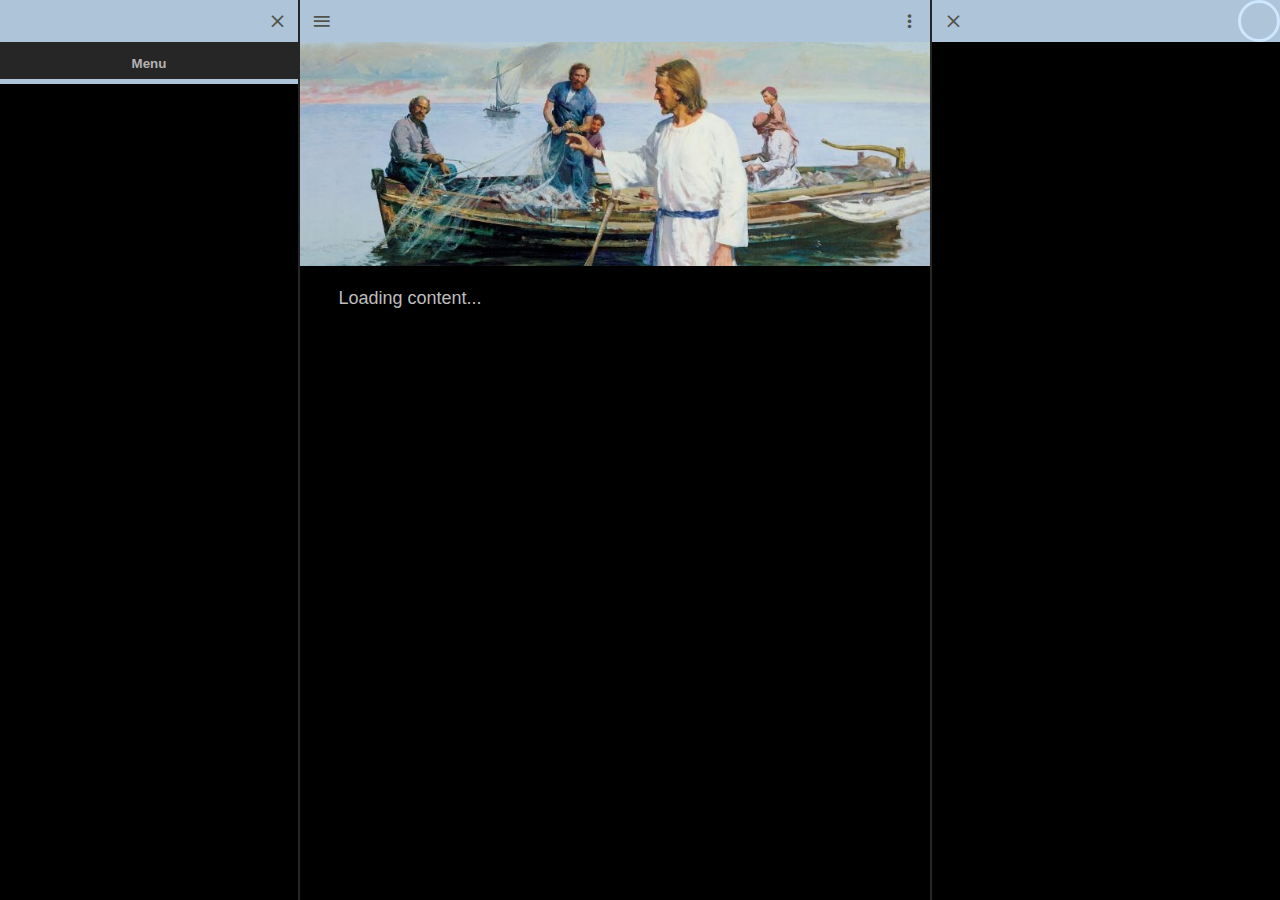
==== index.html @ 7020599f "initial" ====
<!DOCTYPE html>
<html id="asHtml" lang="en">

<head>
    <meta charset="UTF-8">
    <meta name="viewport" content="width=device-width, initial-scale=1.0">
    <meta name="description" content="Auto Suggest">
    <link rel="manifest" href="manifest.json">
    <link rel="apple-touch-icon" href="images/icons/icon-120x120.png">
    <link rel="apple-touch-icon" href="images/icons/icon-180x180.png">
    <link rel="apple-touch-icon" href="images/icons/icon-512x512.png">
    <link rel="shortcut icon" type="image/png" href="favicon.ico" />
    <meta name="apple-mobile-web-app-status-bar" content="#000000">
    <meta name="theme-color" content="#000000">

    <link rel="preload" href="styles/style.css" as="style" onload="this.onload=null;this.rel='stylesheet'">
    <link rel="preload" href="styles/icon.css" as="style" onload="this.onload=null;this.rel='stylesheet'">
    <noscript>
        <link rel="stylesheet" href="styles/style.css">
        <link rel="stylesheet" href="styles/icon.css">
    </noscript>
    <script src="scripts/appData.js" defer></script>
    <script src="scripts/utilities.js" defer></script>
    <script src="scripts/listener.js" defer></script>
    <script src="scripts/database.js" defer></script>
    <script src="scripts/suggestions.js" defer></script>
    <script src="scripts/ejs.min.js" defer></script>
    <script src="scripts/index.js" defer></script>

    <title id="windowTitle" class="transText">Auto Suggest</title>

</head>

<body id="asBody">

    <div id="asApp" class="colContainer">
        <!--  -->
    </div>

</body>

</html>
---- styles/style.css ----
@font-face {
    font-family: 'robotoSlab';
    src: url('robotoSlab.woff') format('woff');
    font-weight: normal;
    font-style: normal;
    font-display: block;
}

#_GLOBAL_VARIABLES {}

:root {
    /* Material Design Colors */
    /* https://material.io/resources/color/#!/?view.left=0&view.right=0&primary.color=006EB6&secondary.color=213269 */
    /* https://material.io/design/color/the-color-system.html#tools-for-picking-colors */
    /* Primary colors: app bars */
    /* Secondary colors: accents on components such as FABs and selection controls */
    /* Background: behind scrollable content */
    /* Surface: surface of components such as cards, sheets, and menus */
    /* Error: such as text fields with inaccurate input #b00020; */
    /* On-colors: how text, icons, and strokes appear on theme colors */
    /*  */
    /* Default: BYU-PW Gold. See settings.js for more */
    --primary: #AEC4D8;
    --primaryLight: #cde7ff;
    --on-primary: #52534B;
    --secondary: #BCBEC0;
    --secondaryLight: #E6E7E8;
    --on-secondary: #2F302C;
    --hyperlink: #47779A;
    --hyperlinkLight: #65abdd;
    /* Default: Light */
    --surface: #000000;
    --on-surface: #bdbdbd;
    --secondary: #262627;
    --secondaryLight: #464647;
    --on-secondary: #B3B3B3;
    --error: #E42226;
    --on-error: #F7F8F8;
    /* App Settings */
    --transitionDelay: .5s;
    /* --appFont: "Nunito", sans-serif; */
    --appFont: "Open Sans", sans-serif;
    --appFontSize: 14px;
    --appLineHeight: 1.5rem;
    /* --crsFont: "Open Sans", Arial, Helvetica, sans-serif; */
    /* --crsFontHeading: "robotoSlab", serif; */
    /* --crsFont: "Times New Roman", Georgia, serif; */
    /* --crsFontHeading: "Open Sans", Arial, Helvetica, sans-serif; */
    --crsFont: "Open Sans", Arial, Helvetica, sans-serif;
    --crsFontHeading: "Times New Roman", Georgia, serif;
    --crsFontSize: 18px;
    --crsLineHeight: 2rem;
    --smallLineHeight: 1rem;
    /* Height of nav bars and buttons; bigger on mobile. */
    --barHeight: 4rem;
    --buttonHeight: 3rem;
    /* Colors as rgba parameters to allow for highlight opacity calculation */
    --red: 172, 31, 35;
    --orange: 203, 96, 40;
    --yellow: 255, 205, 3;
    --green: 107, 157, 65;
    --blue: 25, 71, 147;
    --purple: 99, 23, 78;
    --highlightOpacity: .25;
    --underlineOpacity: .8;
}

#_GENERAL_STYLES {}

#asHtml {
    margin: 0;
    box-sizing: border-box;
    font-size: var(--appFontSize);
    line-height: var(--appLineHeight);
    scrollbar-color: var(--secondary) var(--secondaryLight);
    scrollbar-width: thin;
    /* scrollbar-face-color: var(--on-secondary);
    scrollbar-base-color: var(--secondary);
    scrollbar-3dlight-color: var(--secondary);
    scrollbar-highlight-color: var(--secondary);
    scrollbar-track-color: var(--secondaryLight);
    scrollbar-arrow-color: var(--secondaryLight);
    scrollbar-shadow-color: var(--secondary);
    scrollbar-dark-shadow-color: var(--secondary); */
}

::-webkit-scrollbar {
    width: 8px;
    height: 10px;
    background-color: var(--secondary);
}

::-webkit-scrollbar-button {
    height: 0px;
    background-color: var(--surface);
}

::-webkit-scrollbar-track {
    background-color: var(--secondaryLight);
}

::-webkit-scrollbar-track-piece {
    background-color: var(--secondaryLight);
}

::-webkit-scrollbar-thumb {
    height: 50px;
    background-color: var(--secondary);
    /* border-radius: 3px; */
}

::-webkit-scrollbar-corner {
    background-color: var(--secondary);
}

::-webkit-resizer {
    background-color: var(--secondary);
}

#asBody {
    background-color: var(--surface);
    font-family: var(--appFont);
    color: var(--on-surface);
    overflow-y: hidden;
    overflow-x: hidden;
    height: 100vh;
    margin: 0;
    box-sizing: border-box;
    text-align: left;
}

#asBody button {
    border: 0;
}

#asBody input[type=text],
#asBody input[type=search],
#asBody input[type=time],
#asBody select {
    height: 70%;
    padding: 4px;
    padding-left: 7px;
    color: var(--on-surface);
    background-color: var(--surface);
    border: 1px solid var(--secondary);
    border-radius: 2px;
    outline-color: var(--primary);
    margin: .5rem;
    min-width: 1rem;
}

#asBody textarea {
    box-sizing: border-box;
    width: 100%;
    min-height: 8rem;
    padding: 4px;
    background-color: var(--surface);
    color: var(--on-surface);
    border: 1px solid var(--secondary);
    outline-color: var(--primary);
    font-family: var(--appFont);
    line-height: var(--appLineHeight);
    resize: none;
}

.txtSearch {
    flex: 1;
    margin: .5rem;
}

#asApp div.bar.secondary,
#asApp .button.secondary,
#asApp div.bar.secondary>.colContainer>.button {
    background-color: var(--secondary);
    color: var(--on-secondary);
}

#asApp .button.secondary:hover,
#asApp .button.secondary:focus,
#asApp div.bar.secondary>.colContainer>.button:hover,
#asApp div.bar.secondary>.colContainer>.button:focus {
    background-color: var(--secondaryLight);
    color: var(--on-secondary);
    outline: 0;
}

#asApp div.bar.surface,
#asApp .surface .button {
    color: var(--on-surface);
    background-color: var(--surface);
}

#asApp .surface .button:hover {
    background-color: var(--secondaryLight);
}

.blank {
    flex: 1;
}

.blankBtn {
    /* flex: 1; */
    display: inline-block;
    min-width: var(--buttonHeight);
    box-sizing: border-box;
}

#asApp div.selectUserTitle {
    padding: 2rem;
    text-align: center;
    font-size: x-large;
    font-weight: bold;
    line-height: 1.25;
}

#asApp .bar #avatar {
    display: inline-block;
    box-sizing: border-box;
    border-radius: 50%;
    border: 3px solid var(--primaryLight);
    padding: 0;
    width: var(--buttonHeight);
    overflow: hidden;
    line-height: calc(var(--buttonHeight) - 4px);
    text-align: center;
    font-weight: bold;
}

#avatar img {
    width: 100%;
    height: 100%;
    object-fit: cover;
}

#avatarLabel {
    text-align: right;
    padding-right: .5rem;
}


/*
See Content Image section

.right,
.right * {
    float: right;
}

.left {
    float: left;
}

.center {
    text-align: center;
} */

.noscroll {
    overflow-y: hidden;
}

#_BASIC_LAYOUT {}

#asApp {
    margin: 0;
    box-sizing: border-box;
    height: 100vh;
    width: 100%;
}


/* ToDo: Change to bottomPanel */

.bottomPanel {
    position: relative;
    flex: 1;
    max-height: 0;
    z-index: 200;
    margin: 0;
    box-sizing: border-box;
    transition: max-height var(--transitionDelay);
}

.bottomPanel.open {
    /* max-height: 9rem; */
    max-height: calc(var(--barHeight) *3);
}

#referencePanel {
    position: relative;
    flex: 1;
    max-height: 0;
    z-index: 200;
    margin: 0;
    box-sizing: border-box;
    transition: all var(--transitionDelay);
    background-color: var(--secondary);
    /* padding: 1rem; */
}

#referencePanel.open {
    /* max-height: 9rem; */
    border-top: 1px solid var(--secondary);
    max-height: 50%;
}

#referencePanel .content {
    padding: 1rem;
}

.leftPanel {
    position: relative;
    flex: 1;
    min-width: 0;
    max-width: 0;
    box-sizing: border-box;
    transition: min-width var(--transitionDelay);
}

.leftPanel.open {
    min-width: 0;
    max-width: 0;
}

.leftDrawer {
    position: absolute;
    left: -300px;
    /* left: -100vw; */
    top: 0;
    width: 300px;
    /* width: 100vw; */
    height: 100%;
    background-color: var(--surface);
    border-right: 2px solid var(--secondary);
    z-index: 900;
    margin: 0;
    box-sizing: border-box;
    transition: left var(--transitionDelay);
}

.leftPanel.open .leftDrawer {
    left: 0;
}

.centerPanel {
    position: relative;
    flex: 1;
    min-width: 300px;
    padding: 0rem 0rem;
    margin: 0;
    box-sizing: border-box;
}

.rightPanel {
    position: relative;
    flex: 1;
    min-width: 0;
    max-width: 0;
    margin: 0;
    box-sizing: border-box;
    transition: min-width var(--transitionDelay);
}

.rightPanel.open {
    max-width: 0px;
}

.rightDrawer {
    position: absolute;
    right: -300px;
    top: 0;
    width: 300px;
    height: 100%;
    background-color: var(--surface);
    border-left: 2px solid var(--secondary);
    z-index: 800;
    margin: 0;
    box-sizing: border-box;
    transition: right var(--transitionDelay);
}

.rightPanel.open .rightDrawer {
    right: 0;
}

.content {
    flex: 1;
    padding: .5rem;
    /* margin: 1rem; */
    max-height: 100%;
    overflow-y: auto;
    scrollbar-width: thin;
    align-items: stretch;
    box-sizing: border-box;
}

.content p {
    padding-bottom: 1rem;
}

.padding {
    padding: .5rem;
}

#tabContentReader {
    position: relative;
}

#asApp div.mainScroll {
    position: relative;
    flex: 1;
    /* padding: .5rem; */
    /* margin: 1rem; */
    max-height: 100%;
    overflow-y: auto;
    scrollbar-width: thin;
    align-items: stretch;
    box-sizing: border-box;
    display: none;
}

#asApp div.current>div.mainScroll {
    display: block;
}

#mainContent {
    font-family: var(--crsFont);
    font-size: var(--crsFontSize);
    color: var(--on-surface);
    max-width: 600px;
    min-height: 1px;
    margin: 0px auto 0px auto;
    padding: 2rem;
    padding-left: 2.25rem;
    box-sizing: border-box;
}

#mainContent .banner {
    margin: -2.5rem -2.5rem 0 -2.75rem
}

#mainContent .banner img {
    max-width: 100%;
    width: 100%;
}

#mainContent .signIn {
    box-sizing: border-box;
    margin-top: 2rem;
    width: 100%;
}

#mainContent .signIn label {
    box-sizing: border-box;
    margin: .5rem;
    font-family: var(--appFont);
    font-size: small;
}

#mainContent .signIn input {
    box-sizing: border-box;
    margin: .5rem;
    height: 2.5rem;
    width: calc(100% - 1.5rem);
    font-size: large;
}

#mainContent .signIn>div>button {
    margin-right: 1rem;
}

#mainContent p,
#mainContent li {
    position: relative;
    line-height: var(--crsLineHeight);
    padding-bottom: 1rem;
}

#mainContent ol>ol {
    list-style-type: lower-alpha;
}


/* Main Content styles. Leave off #mainContent specificity so epub 
* style sheet can override these defaults. Add specificity where this style sheet 
* needs to override epub style. */


/* #mainContent h1 { */

h1,
h2,
h3,
h4,
h5,
h6 {
    font-family: var(--crsFontHeading);
}

h1 {
    position: relative;
    font-size: 2em;
    font-weight: normal;
    line-height: 1.5em;
    padding-bottom: 3.5em;
    /* color: var(--hyperlink); */
}

h2 {
    position: relative;
    font-size: 1.5em;
    font-weight: normal;
    line-height: 1.5em;
}

h3 {
    position: relative;
    font-family: var(--crsFont);
    font-size: 1.3em;
    font-weight: normal;
    font-style: italic;
    line-height: 1.5em;
}

h4 {
    font-family: var(--crsFontHeading);
    font-weight: bold;
}

h5 {
    font-family: var(--crsFont);
    font-weight: bold;
}

h6 {
    font-family: var(--crsFont);
    font-weight: bold;
    font-style: italic;
}

a {
    color: var(--hyperlink);
}

a:hover {
    color: var(--hyperlinkLight);
}

a[href*="//"]:not([href*="byupathway.org/study"]):not([href*="localhost"]):not(.actionBtn) {
    text-decoration: underline double;
}

a.embedPage {
    display: block;
    margin: -1rem;
    padding: 1rem;
    color: var(--on-secondary);
    background-color: var(--secondaryLight);
    border-radius: .25rem;
    border: 1px dashed var(--on-secondary);
}

p.indented {
    margin-left: 2rem;
}

p.rightQuote,
p.leftQuote {
    padding: 1rem;
    margin: 0 1rem 1rem 1rem;
    width: 200px;
    max-width: 40%;
    font-style: italic;
    color: var(--on-secondary);
    background: var(--secondary);
}

p.leftQuote {
    float: left;
    margin-left: 0;
}

p.rightQuote {
    float: right;
    margin-right: 0;
}


/* Action Buttons */

a.actionBtn,
button.actionBtn {
    display: inline-block;
    margin: .5rem;
    border: 1px solid var(--hyperlink);
    border-radius: .5rem;
    padding: 0 1rem;
    height: var(--buttonHeight);
    line-height: var(--buttonHeight);
    font-family: var(--crsFontHeading);
    text-decoration: none;
}

a.actionBtn::before,
button.actionBtn::before {
    padding-right: .5rem;
    margin-left: -.25rem;
}

a.actionBtn:hover,
button.actionBtn:hover {
    color: var(--surface);
    background-color: var(--hyperlink);
}

a.actionBtn.markDone:before {
    content: "\e95c";
    font-family: 'icon';
    font-size: 1.5rem;
    font-weight: bold;
}

a.actionBtn.markDone.done {
    color: var(--on-error);
    background-color: rgb(var(--green));
}

a.actionBtn.markDone.done:before {
    content: "\e91a";
}

.conceptTable button {
    display: inline-block;
    /* margin: .5rem; */
    border: 1px solid var(--hyperlink);
    /* border-radius: .5rem; */
    padding: 0 1rem;
    height: var(--buttonHeight);
    line-height: var(--buttonHeight);
    /* font-family: var(--crsFontHeading); */
    text-decoration: none;
}

.conceptTable button::before {
    padding-right: .5rem;
    margin-left: -.25rem;
}

.conceptTable button:hover {
    color: var(--surface);
    background-color: var(--hyperlink);
}

#mainContent img,
iframe {
    max-width: 100%;
    width: auto;
    height: auto;
    vertical-align: middle;
}

figure {
    border: 1px solid var(--secondary);
}

figcaption {
    font-size: 80%;
    font-style: italic;
}

.left {
    float: left;
    display: block;
    margin: 12px 15px 12px 0;
}

.center {
    display: block;
    margin: 12px auto;
    text-align: center
}

.right {
    float: right;
    display: block;
    margin: 12px 0 12px 15px;
}

.full {
    width: 100%;
}

.half {
    width: 50%;
}

.quarter {
    width: 25%;
}

.sanded {
    border-radius: .5rem;
}

.rounded {
    border-radius: 1rem;
}

.oval {
    border-radius: 50%;
}

table {
    border-collapse: collapse;
}

table,
th,
td {
    border: 1px solid var(--secondary);
}

th,
td {
    padding: 1rem;
}

th p,
td p {
    margin: 0;
}

#asApp .alignRight {
    text-align: right;
}

#asApp .noMargin {
    margin: 0;
}

#asApp .feedbackForm p {
    margin: 0;
    padding: 0;
    font-family: var(--appFont);
    font-size: var(--appFontSize);
    font-weight: bold;
}

#asApp div.form .ratingScale button {}

#mainContent .marked {
    /* see scratch/mark.html */
    border-left: .25rem solid var(--primaryLight);
    padding-left: .5rem;
    margin-left: -.75rem;
}

#mainContent mark {
    color: inherit;
    text-decoration: inherit;
}

#mainContent mark.selected {
    background-color: highlight;
    color: highlighttext;
}

#mainContent button.marginBtn {
    position: absolute;
    inset-inline-end: -2rem;
    transform: translate(0, -.5rem);
    padding: 0;
    border: 0;
    border-radius: 50%;
    width: 2rem;
    height: 2rem;
    line-height: 2rem;
    color: var(--on-surface);
    background-color: transparent;
    box-shadow: none;
    cursor: pointer;
}

#mainContent button.marginBtn:hover {
    background-color: var(--secondaryLight);
}

#mainContent button.marginBtn.leftMargin {
    inset-inline-end: unset;
    inset-inline-start: -2.5rem;
}

#mainContent .highlight-red {
    background-color: rgba(var(--red), var(--highlightOpacity));
}

#mainContent .highlight-orange {
    background-color: rgba(var(--orange), var(--highlightOpacity));
}

#mainContent .highlight-yellow {
    background-color: rgba(var(--yellow), var(--highlightOpacity));
}

#mainContent .highlight-green {
    background-color: rgba(var(--green), var(--highlightOpacity));
}

#mainContent .highlight-blue {
    background-color: rgba(var(--blue), var(--highlightOpacity));
}

#mainContent .highlight-purple {
    background-color: rgba(var(--purple), var(--highlightOpacity));
}

#mainContent .underline-red {
    background-color: transparent;
    box-shadow: rgba(var(--red), var(--underlineOpacity)) 0px 2px 0px;
}

#mainContent .underline-orange {
    background-color: transparent;
    box-shadow: rgba(var(--orange), var(--underlineOpacity)) 0px 2px 0px;
}

#mainContent .underline-yellow {
    background-color: transparent;
    box-shadow: rgba(var(--yellow), var(--underlineOpacity)) 0px 2px 0px;
}

#mainContent .underline-green {
    background-color: transparent;
    box-shadow: rgba(var(--green), var(--underlineOpacity)) 0px 2px 0px;
}

#mainContent .underline-blue {
    background-color: transparent;
    box-shadow: rgba(var(--blue), var(--underlineOpacity)) 0px 2px 0px;
}

#mainContent .underline-purple {
    background-color: transparent;
    box-shadow: rgba(var(--purple), var(--underlineOpacity)) 0px 2px 0px;
}

.shield {
    position: absolute;
    top: 0;
    left: 0;
    width: 100vw;
    height: 100vh;
    background-color: #0d0f1000;
    transition: background-color var(--transitionDelay);
    pointer-events: none;
    visibility: hidden;
}

.leftShield {
    z-index: 899;
}

.rightShield {
    left: -100vw;
    z-index: 799;
}


/* .open>.shield { */

.shield.active {
    background-color: #0d0f1080;
    pointer-events: auto;
    visibility: visible;
}


/* CONTAINERS AND BARS */

.container {
    position: relative;
    flex: 1;
    display: inline-block;
    padding: 0;
    margin: 0;
}

.colContainer {
    display: flex;
    /* position: relative; */
    flex-direction: row;
    align-items: stretch;
    height: 100%;
    width: 100%;
    overflow: hidden;
    margin: 0;
    box-sizing: border-box;
}

.colItem {
    flex: 1;
}

.rowContainer {
    display: flex;
    flex-direction: column;
    align-items: stretch;
    height: 100%;
    width: 100%;
    overflow: hidden;
    margin: 0;
    box-sizing: border-box;
}

.flexRow {
    flex: 1;
}

div.bar {
    position: relative;
    /* display: block; needs to be display:flex or have child colContainer */
    flex-shrink: no;
    background-color: var(--primary);
    overflow: hidden;
    height: var(--barHeight);
    min-height: var(--barHeight);
    line-height: var(--barHeight);
    color: var(--on-primary);
    width: 100%;
    margin: 0;
    box-sizing: border-box;
}

div.clear {
    background-color: initial;
}

#_BUTTONS {}

#asApp .button {
    box-sizing: border-box;
    display: inline-block;
    padding: 0;
    border: 0;
    border-radius: calc(var(--buttonHeight) / 2);
    margin: auto;
    min-width: var(--buttonHeight);
    height: var(--buttonHeight);
    line-height: var(--buttonHeight);
    text-decoration: none;
    text-align: center;
    color: var(--on-primary);
    background-color: var(--primary);
    cursor: pointer;
}

#asApp .button:hover,
#asApp .button:focus {
    /* filter: brightness(125%); */
    background-color: var(--primaryLight);
    outline: 0;
    /* background-color: var(--primaryDark); */
}

#asApp .button.hidden {
    display: none;
}


/* Selection Menu */

.icon-markStyle:after {
    width: 20px;
    height: 2px;
    display: block;
    background-color: var(--on-surface);
    content: " ";
    transform: translate(12px, -12px);
}

.icon-markStyle.highlight:after {
    display: block;
    width: 20px;
    height: 13px;
    background-color: var(--on-surface);
    content: " ";
    transform: translate(12px, -25px);
    opacity: 35%;
}

#selectionMenu a.btnColor:before {
    width: 20px;
    height: 20px;
    display: block;
    background-color: rgba(var(--red));
    content: " ";
    transform: translate(10px, 10px);
    /* opacity: 70%; */
}

#selectionMenu a.btnColor.underline:before {
    width: 20px;
    height: 2px;
    /* border-radius: 50%; */
    display: block;
    background-color: rgba(var(--red));
    content: " ";
    transform: translate(11px, 20px);
    /* opacity: 50%; */
}

#selectionMenu a.btnColor.red:before {
    background-color: rgba(var(--red), var(--highlightOpacity));
}

#selectionMenu a.btnColor.orange:before {
    background-color: rgba(var(--orange), var(--highlightOpacity));
}

#selectionMenu a.btnColor.yellow:before {
    background-color: rgba(var(--yellow), var(--highlightOpacity));
}

#selectionMenu a.btnColor.green:before {
    background-color: rgba(var(--green), var(--highlightOpacity));
}

#selectionMenu a.btnColor.blue:before {
    background-color: rgba(var(--blue), var(--highlightOpacity));
}

#selectionMenu a.btnColor.purple:before {
    background-color: rgba(var(--purple), var(--highlightOpacity));
}


/* .red .orange .yellow .green .blue .purple */


/* FABs - FLOATING ACTION BUTTONS */

#tabContentReader .bookmarkFabX {
    visibility: hidden;
}

#tabContentReader.current .bookmarkFabX {
    position: absolute;
    visibility: visible;
    /* right: calc(var(--barHeight) + 1rem); */
    /* right: calc(var(--buttonHeight) + 1vw); */
    left: -5px;
    z-index: 90;
}

#tabContentReader #btnBookmarkFab {
    position: fixed;
    top: var(--barHeight);
}

#tabContentReader .leftFlipperX {
    visibility: hidden;
}

#tabContentReader.current .leftFlipperX {
    position: absolute;
    visibility: visible;
    /* left: -20px; */
    left: -5px;
    z-index: 90;
}

#tabContentReader .leftFlipperY {
    position: fixed;
    top: 45%;
    padding-left: 5px;
}

#tabContentReader .rightFlipperX {
    visibility: hidden;
}

#tabContentReader.current .rightFlipperX {
    position: absolute;
    visibility: visible;
    /* right: 6px; */
    right: var(--buttonHeight);
    /* right: calc(var(--buttonHeight) + 1vw); */
    z-index: 90;
}

#tabContentReader .rightFlipperY {
    position: fixed;
    top: 45%;
}

#tabContentReader .bottomRightFabX {
    visibility: hidden;
}

#tabContentReader.current .bottomRightFabX {
    position: absolute;
    visibility: visible;
    /* right: calc(var(--barHeight) + 1rem); */
    right: calc(100vw * .03 + var(--barHeight));
}

#tabContentReader .btnAudioFab {
    position: fixed;
    min-width: 4rem;
    min-height: 4rem;
    border-radius: 2rem;
    bottom: calc(100vw * .03);
    font-size: 2rem;
    line-height: 4rem;
    transition: bottom var(--transitionDelay);
    z-index: 90;
}

#tabContentReader .btnAudioFab.lowered {
    position: fixed;
    bottom: -4rem;
}

#tabContentReader .btnAddBookFab {
    position: fixed;
    bottom: calc(100vw * .03);
    min-width: 4rem;
    min-height: 4rem;
    border-radius: 2rem;
    font-size: 2rem;
    line-height: 4rem;
    transition: bottom var(--transitionDelay);
    z-index: 90;
}

#asApp .button.transparent {
    color: var(--on-surface);
    background-color: transparent;
}

#asApp .button.transparent:hover,
#asApp .button.transparent:focus {
    color: var(--on-surface);
    background-color: var(--secondaryLight);
}

#_VERTICAL_MENU {}

#asApp .verticalMenu {
    /* flex: 1; */
    padding-bottom: 5rem;
    /* margin: 1rem; */
    max-height: 100%;
    overflow-y: auto;
    scrollbar-width: thin;
    /* align-items: stretch; */
    box-sizing: border-box;
}

#asApp .verticalMenu a {
    padding: 15px;
    text-decoration: none;
    color: var(--on-surface);
    display: block;
    cursor: pointer;
    /* transition: var(--transitionDelay); */
    text-align: left;
    box-sizing: border-box;
}

#asApp .verticalMenu a:hover {
    background-color: var(--secondaryLight);
    box-sizing: border-box;
}

#asApp .verticalMenu a.selected {
    background-color: var(--secondary);
    font-weight: bold;
    box-sizing: border-box;
}

#_TABS {}

#asApp .tab {
    flex: 1;
    margin-bottom: 0px;
    display: inline-block;
    min-width: var(--barHeight);
    height: var(--barHeight);
    line-height: var(--barHeight);
    margin: auto;
    background: no-repeat center;
    background-size: calc( .65 * var(--buttonHeight));
    text-decoration: none;
    text-align: center;
    white-space: nowrap;
    cursor: pointer;
    background-color: var(--secondary);
    color: var(--on-secondary);
    /* transition: border-bottom var(--transitionDelay); */
    box-sizing: border-box;
}

#asApp .tab:hover,
#asApp .tab:focus {
    outline: 0;
    background-color: var(--secondaryLight);
}

#asApp .tab.current {
    font-weight: bold;
    border-bottom: 5px solid var(--primary);
    /* border-bottom: 5px solid var(--on-primary); */
}

#asApp .tabContentContainer {}

#asApp .tabContent {
    flex: 1;
    max-width: 0;
    height: 100%;
    overflow: hidden;
    transition: max-width var(--transitionDelay);
}

#asApp .tabContent.current {
    max-width: 100%;
}

#_Bookmarks {}

#tabContentBookmarks div.bookmarkMenu {
    box-sizing: border-box;
    padding-bottom: 5rem;
    max-height: 100%;
    max-width: 100%;
    overflow-y: auto;
    scrollbar-width: thin;
    overflow-x: hidden;
}

#tabContentBookmarks a.bookmark {
    box-sizing: border-box;
    position: relative;
    display: block;
    height: 4rem;
    padding: .5rem;
    text-decoration: none;
    color: var(--on-surface);
    text-align: left;
    cursor: pointer;
    /* transition: var(--transitionDelay); */
}

#tabContentBookmarks a.bookmark:hover {
    background-color: var(--secondaryLight);
}

#tabContentBookmarks a span.bookmarkBookmarkTitle {
    position: relative;
    display: inline-block;
    padding-left: 30px;
    width: 80%;
    white-space: nowrap;
    overflow: hidden;
    font-family: var(--appFont);
    font-size: var(--appFontSize);
}

#tabContentBookmarks a span.bookmarkBookmarkTitle::before {
    position: absolute;
    top: 0px;
    left: 0px;
    font-family: icon;
    font-size: 1.5rem;
    content: '\e923';
}

#tabContentBookmarks a span.bookmarkPageTitle,
#tabContentBookmarks a span.bookmarkBookTitle {
    position: relative;
    top: -10px;
    padding-left: 30px;
    margin: 0;
    width: 90%;
    line-height: 1.5rem;
    white-space: nowrap;
    overflow: hidden;
    box-sizing: border-box;
    font-family: var(--appFont);
    font-size: var(--appFontSize);
    font-size: .85rem;
    font-style: italic;
}

#_RECENTS {}

#tabContentRecent div.recentMenu {
    padding-bottom: 5rem;
    max-height: 100%;
    max-width: 100%;
    overflow-y: auto;
    scrollbar-width: thin;
    overflow-x: hidden;
    box-sizing: border-box;
}

#tabContentRecent h2.recentDate {
    display: block;
    margin: 0;
    border-bottom: 2px solid var(--secondary);
    padding: .5rem;
    background-color: var(--secondary);
    color: var(--on-secondary);
    font-family: var(--appFont);
    font-size: 1.15rem;
    text-align: left;
}

#tabContentRecent a.recent {
    box-sizing: border-box;
    position: relative;
    display: block;
    height: 3.5rem;
    padding: .5rem;
    text-decoration: none;
    color: var(--on-surface);
    text-align: left;
    cursor: pointer;
    /* transition: var(--transitionDelay); */
}

#tabContentRecent a.recent:hover {
    background-color: var(--secondaryLight);
}

#tabContentRecent span.recentPageTitle {
    box-sizing: border-box;
    position: relative;
    display: block;
    padding-left: 25px;
    width: 100%;
    white-space: nowrap;
    overflow: hidden;
    font-family: var(--appFont);
    font-size: var(--appFontSize);
}

#tabContentRecent span.recentPageTitle:before {
    position: relative;
    top: 3px;
    transform: translate(20px, 5px);
    margin-left: -25px;
    margin-right: 5px;
    font-family: icon;
    font-size: 1.5rem;
    content: '\e933';
}

#tabContentRecent span.recentBookTitle {
    box-sizing: border-box;
    /* display: block; */
    position: relative;
    top: -3px;
    padding-left: 25px;
    margin: 0;
    width: 90%;
    white-space: nowrap;
    overflow: hidden;
    line-height: 1.5rem;
    font-family: var(--appFont);
    font-size: var(--appFontSize);
    font-size: .85rem;
    font-style: italic;
}

#_NOTES_AND_HIGHLIGHTS {}

#tabContentNotes div.noteMenu {
    box-sizing: border-box;
    padding: 0 0 5rem 0;
    max-height: 100%;
    max-width: 100%;
    overflow-y: auto;
    scrollbar-width: thin;
    overflow-x: hidden;
}

#tabContentNotes div.note {
    --headerHeight: 4;
    --maxLines: 3;
    box-sizing: border-box;
    position: relative;
    display: block;
    margin: 0;
    border-bottom: 2px solid var(--secondary);
    padding: .5rem .5rem .5rem 1rem;
    max-height: calc( (var(--headerHeight) + var(--maxLines)) * var(--smallLineHeight));
    overflow: hidden;
    cursor: pointer;
}

#tabContentNotes div.note:hover,
#tabContentNotes div.note.active {
    background-color: var(--secondaryLight);
}

#tabContentNotes div.noteMenu.full div.note,
#tabContentNotes div.note.full {
    max-height: initial;
}

#tabContentNotes div.noteBar {
    box-sizing: border-box;
    position: relative;
    margin: 0;
    height: var(--barHeight);
    line-height: var(--barHeight);
    font-family: var(--appFont);
    font-size: var(--appFontSize);
}

#tabContentNotes a.noteLink {}

#tabContentNotes span.pageTitle {
    position: relative;
    display: block;
    padding: .5rem 0 0 0;
    line-height: var(--smallLineHeight);
    white-space: nowrap;
    overflow: hidden;
    font-family: var(--appFont);
    font-size: var(--appFontSize);
}

#tabContentNotes span.bookTitle {
    position: relative;
    display: block;
    margin: 0;
    padding-top: .1rem;
    line-height: var(--smallLineHeight);
    white-space: nowrap;
    overflow: hidden;
    font-family: var(--appFont);
    font-size: var(--appFontSize);
    font-size: .85rem;
    font-style: italic;
}

#tabContentNotes span.noteDate {
    font-family: var(--appFont);
    font-size: var(--appFontSize);
    display: block;
    width: 80%;
    padding-left: 20px;
    font-size: .85rem;
    white-space: nowrap;
    overflow: hidden;
}

#tabContentNotes span.noteDate:before {
    margin-left: -20px;
    margin-right: 5px;
    font-family: icon;
    font-size: 1rem;
    content: '\e92e';
}

#tabContentNotes div.noteTitle {
    font-family: var(--appFont);
    font-size: var(--appFontSize);
    font-weight: bold;
    /* padding-bottom: .5rem; */
}

#tabContentNotes div.noteBody,
#tabContentNotes div.noteBody p {
    font-family: var(--appFont);
    font-size: var(--appFontSize);
    font-size: .85rem;
    line-height: 1.15rem;
    margin-bottom: .5rem;
    box-sizing: border-box;
}

#_NOTE_EDITOR {}

#tabContentNotes div.noteEditor {
    flex: 1;
    max-height: 0;
    padding: 0;
    overflow: hidden;
    /* transition: all var(--transitionDelay); */
}

#tabContentNotes.editMode div.noteEditor {
    max-height: 100%;
    padding: .5rem;
    border-bottom: 1px solid var(--secondary);
}

#tabContentNotes.editMode div.noteList {
    max-height: 0;
    padding: 0;
}

#tabContentNotes #noteEditorForm {
    height: 100%;
}

#tabContentNotes input[type=text] {
    box-sizing: border-box;
    width: 100%;
    margin: .5rem 0 .5rem 0;
    background-color: var(--surface);
    color: var(--on-surface);
    border: 1px solid var(--secondary);
    outline-color: var(--primary);
}

#tabContentNotes textarea {
    box-sizing: border-box;
    width: 100%;
    height: 100%;
    min-height: 8rem;
    background-color: var(--surface);
    color: var(--on-surface);
    border: 1px solid var(--secondary);
    outline-color: var(--primary);
}

#_SEARCH_RESULTS {}

#tabContentSearch form {
    height: 100%;
    width: 100%;
}

#tabContentSearch div.searchMenu {
    max-height: calc(100vh - (var(--barHeight)*3));
}

#tabContentSearch a.searchResult {
    --headerHeight: 4;
    --maxLines: 3;
    display: block;
    font-family: var(--appFont);
    font-size: var(--appFontSize);
    color: var(--on-surface);
    text-decoration: none;
    padding: .5rem;
    border-bottom: 2px solid var(--secondary);
    max-height: calc((var(--headerHeight) + var(--maxLines)) * var(--appLineHeight));
    overflow: hidden;
    margin: 0;
    box-sizing: border-box;
}

#tabContentSearch a.searchResult:hover {
    background-color: var(--secondaryLight);
}

#tabContentSearch div.resultTitle {
    box-sizing: border-box;
    margin: 0;
    padding-bottom: 0;
    font-family: var(--appFont);
    font-size: var(--appFontSize);
    font-weight: bold;
}

#tabContentSearch span.resultParent {
    display: block;
    padding-bottom: .5rem;
    font-family: var(--appFont);
    font-size: var(--appFontSize);
    font-style: italic;
}

#tabContentSearch span.resultText {
    box-sizing: border-box;
    margin: 0;
    line-height: 1.5rem;
    font-family: var(--appFont);
    font-size: var(--appFontSize);
    font-size: .85rem;
    line-height: 1.15rem;
    margin-bottom: .5rem;
}

#_AUDIO_PLAYER {}

#audioPlayer .player {
    border: 1px solid var(--surface);
    margin: 0;
    box-sizing: border-box;
}

#audioPlayer .audioLabel {
    min-width: var(--barHeight);
    text-align: center;
}

#audioPlayer .audioSlider,
#audioPlayer input[type="range"] {
    flex: 1;
    -webkit-appearance: none;
    width: 100%;
    height: .25rem;
    margin: auto;
    background: var(--on-secondary);
    outline: none;
    /* filter: opacity(90%); */
}


/* #audioPlayer .audioSlider::-webkit-slider-thumb */

#audioPlayer ::-webkit-slider-thumb {
    -webkit-appearance: none;
    appearance: none;
    width: 1rem;
    height: 1rem;
    border-radius: .5rem;
    background: var(--on-secondary);
    cursor: pointer;
}


/* #audioPlayer .audioSlider::-moz-range-thumb */

#audioPlayer ::-moz-range-thumb {
    width: 1rem;
    height: 1rem;
    border-radius: 50%;
    background: var(--on-secondary);
    cursor: pointer;
}

#audioPlayer #volumeSlider {
    position: absolute;
    width: 18rem;
    height: var(--barHeight);
    top: var(--barHeight);
    left: var(--buttonHeight);
    background-color: var(--secondary);
    box-shadow: 0 0 20px var(--on-secondary);
}

#_MATCHING {}

#matchingContainer {
    box-sizing: border-box;
    margin: 0;
    padding: 1rem;
    width: 100%;
    height: 100%;
    /* overflow-y: scroll; */
    display: grid;
    /* grid-gap: 1rem; */
    column-gap: 1rem;
    row-gap: 1rem;
    grid-template-columns: repeat(2, 1fr);
    grid-template-rows: repeat(6, 1fr);
    align-items: center;
    justify-content: center;
}

#matchingContainer.finished {
    display: block;
}

#matchingContainer .card {
    position: relative;
    display: block;
    height: 100%;
    width: 100%;
    background-color: var(--secondary);
    border: 1px solid var(--on-surface);
    border-radius: 10px;
    text-align: center;
    text-decoration: none;
    margin: auto;
    box-sizing: border-box;
    cursor: pointer;
}

#matchingContainer .card.ready:hover {
    background-color: var(--surface);
}

#matchingContainer .card.selected {
    color: var(--on-primary);
    background-color: var(--primaryLight);
    border-color: var(--primary);
    border-width: 3px;
}

#matchingContainer .card.correct {
    background-color: rgba(var(--green));
    color: var(--surface);
    border-color: var(--secondary);
}

#matchingContainer .card.incorrect {
    background-color: rgba(var(--red));
    color: var(--surface);
    border-color: var(--secondary);
}

#matchingContainer .card.done {
    color: rgba(var(--green));
}

#matchingContainer .card img {
    position: absolute;
    top: 50%;
    left: 50%;
    max-width: 90%;
    max-height: 60%;
    z-index: 1;
    transform: translate(-50%, -50%);
    opacity: 30%;
    box-sizing: border-box;
}

#matchingContainer .card div,
#matchingContainer .card span {
    display: block;
    box-sizing: border-box;
    position: absolute;
    top: 50%;
    left: 50%;
    transform: translate(-50%, -50%);
    z-index: 2;
    margin: auto;
    /* border: 1px solid cyan; */
    padding: .5rem;
    width: 100%;
    max-height: 100%;
    overflow: hidden;
    text-align: center;
    font-family: var(--appFont);
    font-size: 1rem;
    /* color: var(--on-surface); */
}

#_FLASHCARDS {}

#flashContainer {
    width: 100%;
    max-width: 600px;
    height: 100%;
    /* perspective: 1000px; */
    box-sizing: border-box;
    margin: auto;
    padding: 0 0 1rem 0;
}

.topRow {
    /* height: var(--barHeight); */
}

#flashProgress {
    margin: 1rem 2rem;
    height: 3rem;
}

.progressShell {
    position: relative;
    background-color: var(--secondary);
    border-radius: 10px;
    overflow: hidden;
    height: 10px;
}

.progressValue {
    margin: auto;
    width: 100px;
    text-align: center;
    color: var(--on-surface);
    z-index: 1;
}

.progressBar {
    position: relative;
    padding: 0px;
    background-color: var(--primary);
    width: 0%;
    height: 100%;
    border-radius: 10px;
    transition: transform 1s;
}

.progressDetail {
    margin-top: .25rem;
    font-size: 85%;
}

.cardRow {
    box-sizing: border-box;
    width: 100%;
    height: 100%;
    padding: 0rem 2rem 2rem 2rem;
}

#flashCard {
    box-sizing: border-box;
    width: 100%;
    height: 100%;
    position: relative;
    transition: transform var(--transitionDelay);
    /* transform-style: preserve-3d; */
    cursor: pointer;
    /*  */
    perspective: 1000px;
}

#flashInner {
    position: relative;
    width: 100%;
    height: 100%;
    text-align: center;
    /* transition: transform 0.8s; */
    transition: transform 0.3s;
    transform-style: preserve-3d;
}

#flashFront,
#flashBack {
    position: absolute;
    background-color: var(--surface);
    /* height: calc(100% - 4rem); */
    height: 100%;
    width: 100%;
    /* calc(100% - 50px); */
    display: flex;
    justify-content: center;
    flex-direction: column;
    -webkit-backface-visibility: hidden;
    backface-visibility: hidden;
    margin: auto;
    border-radius: 10px;
    box-shadow: 0 0 20px var(--on-surface);
    padding: 1rem;
    box-sizing: border-box;
    font-size: x-large;
    text-align: center;
}

#flashBack {
    background-color: var(--surface);
    transform: rotateY( 180deg);
}

#flashCard.active #flashInner {
    transform: rotateY( 180deg);
}

#flashBackBorder,
#flashFrontBorder {
    height: 100%;
    display: flex;
    justify-content: center;
    padding: 1rem;
    box-sizing: border-box;
}

#flashFrontBorder {
    border: 5px solid var(--secondary);
    border-radius: 10px;
}

#flashBackBorder {
    border: 5px dashed var(--secondary);
    border-radius: 10px;
}

#flashBackContent,
#flashFrontContent {
    margin: auto;
    max-height: 85%;
    overflow: hidden;
    box-sizing: border-box;
    line-height: var(--crsLineHeight);
}

#flashNav {
    position: relative;
    flex-shrink: no;
    height: var(--barHeight);
    min-height: var(--barHeight);
    line-height: var(--barHeight);
    width: 100%;
    padding: 0rem 2rem;
    box-sizing: border-box;
    text-align: center;
}

#numIncorrect,
#numCorrect {
    position: relative;
    height: var(--buttonHeight);
    line-height: var(--buttonHeight);
    font-size: x-large;
    color: var(--on-surface);
}

#btnIncorrect {
    background: rgba(var(--red));
    color: var(--on-error);
    font-size: x-large;
    line-height: 1rem;
    width: 100%;
    height: var(--buttonHeight);
    border-radius: 2px;
}

#btnIncorrect:hover,
#btnCorrect:hover {
    filter: brightness(115%);
}

#btnCorrect {
    background: rgba(var(--green));
    color: var(--on-error);
    font-size: x-large;
    line-height: var(--buttonHeight);
    width: 100%;
    height: var(--buttonHeight);
    z-index: 1;
}

#asApp button.systemBtn {
    position: relative;
    display: inline-block;
    margin: 0.5rem auto;
    padding: .5rem 1rem;
    overflow: hidden;
    border-width: 0;
    outline: none;
    border-radius: 2px;
    box-shadow: 0 1px 4px var(--on-surface);
}

#asApp button.systemBtn.primary {
    background-color: var(--primary);
    color: var(--on-primary);
}

#asApp button.systemBtn.primary:hover,
#asApp button.systemBtn.primary:focus {
    background-color: var(--primaryLight);
}

#asApp button.systemBtn.secondary {
    background-color: var(--secondary);
    color: var(--on-secondary);
}

#asApp button.systemBtn.secondary:hover,
#asApp button.systemBtn.secondary:focus {
    background-color: var(--secondaryLight);
}

#asApp button.systemBtn.outlined {
    background-color: var(--surface);
    color: var(--primary);
    border: 1px solid var(--primary);
}

#asApp button.systemBtn.outlined:hover,
#asApp button.systemBtn.outlined:focus {
    background-color: var(--secondary);
}

#_CUSTOM_DIALOGS {}

#customDialog {
    position: absolute;
    box-sizing: border-box;
    z-index: 950;
}

#customDialog div {
    /* padding: .25rem; */
}

#customDialog input[type=text] {
    box-sizing: border-box;
    width: 100%;
    margin: .5rem 0 .5rem 0;
    background-color: var(--surface);
    color: var(--on-surface);
    border: 1px solid var(--secondary);
    outline-color: var(--primary);
}

#customDialog textarea {
    box-sizing: border-box;
    width: 100%;
    min-height: 8rem;
    background-color: var(--surface);
    color: var(--on-surface);
    border: 1px solid var(--secondary);
    outline-color: var(--primary);
}

#customDialog .cdBox {
    position: relative;
    box-sizing: border-box;
    box-shadow: 0 0 20px var(--on-surface);
    background-color: var(--surface);
    color: var(--on-surface);
    padding: 1rem;
    width: 300px;
    max-width: 90%;
    max-height: 80%;
    /* border: 1px solid red; */
    margin: 0;
    position: absolute;
    top: 50%;
    left: 50%;
    transform: translate(-50%, -50%);
}

#customDialog .cdTitle,
#asBody .cdTitle {
    font-weight: bold;
}

#customDialog .cdBody,
#asBody .cdBody {
    max-height: calc(80vh - 6rem);
    overflow-y: auto;
    scrollbar-width: thin;
}

#customDialog .cdButtons,
#asBody .cdButtons {
    /* padding-top: 1rem; */
    text-align: right;
}

#toast {
    visibility: hidden;
    position: fixed;
    top: 5%;
    left: 50%;
    transform: translate(-50%, 0%);
    width: 300px;
    padding: 20px;
    font-size: var(--appFontSize);
    text-align: center;
    border-radius: 5px;
    background-color: var(--secondary);
    color: var(--on-secondary);
    box-shadow: 0 0 20px var(--on-surface);
    opacity: 0;
    /* transition: opacity 1s, visibility 1s; */
    transition: opacity var(--transitionDelay), visibility var(--transitionDelay);
    z-index: 950;
}

#toast.bottom {
    top: unset;
    bottom: 5%;
}

#toast.active {
    opacity: 1;
    visibility: visible;
    transition: opacity var(--transitionDelay);
}

#toast.warning {
    color: var(--on-error);
    background-color: var(--error);
}

#asApp img.zoomImage {
    position: relative;
    top: 50%;
    /* left: 50px; */
    /* width: 200px; */
    transform: translate(0%, -50%);
    width: 100%;
}

#_IMAGE_VIEWER {}

#viewContainer {
    position: relative;
    box-sizing: border-box;
    width: 100%;
    height: 100%;
    overflow: hidden;
    color: #bdbdbd;
    background-color: #000000;
}

#asApp>#viewContainer {
    box-sizing: border-box;
    position: absolute;
    top: 0;
    left: 0;
    width: 100vw;
    height: 100vh;
    z-index: 955;
}

#slideContainer {
    box-sizing: border-box;
    width: 100%;
    height: 100%;
}

#viewContainer div.slide {
    position: absolute;
    box-sizing: border-box;
    width: 100%;
    height: 100%;
}

#viewContainer div.slide.left {
    left: -100%;
    transition: left var(--transitionDelay);
}

#viewContainer div.slide.active {
    left: 0;
    transition: left var(--transitionDelay);
}

#viewContainer div.slide.right {
    left: 100%;
    transition: left var(--transitionDelay);
}

#viewContainer div.slide>div.imgScroll {
    position: relative;
    box-sizing: border-box;
    width: 100%;
    height: 100%;
    overflow: auto;
}

#viewContainer div.imgScroll>img {
    position: absolute;
    z-index: 0;
    /* width: 100%; */
}

#viewContainer div.slide>div.caption {
    box-sizing: border-box;
    position: absolute;
    bottom: 0;
    z-index: 2;
    padding: .5rem 3rem .5rem 1rem;
    min-height: var(--barHeight);
    width: 100%;
    font-family: var(--appFont);
    font-size: 1rem;
    font-style: italic;
    color: #bdbdbd;
    background-color: #000000;
    max-height: 0px;
    visibility: hidden;
    overflow-y: auto;
    cursor: pointer;
    transition: max-height var(--transitionDelay);
    /* background-color: rgba( 0, 0, 0, .3); */
}

#viewContainer.captionOn div.slide>div.caption {
    visibility: unset;
    max-height: 6rem;
    text-align: center;
}

#viewContainer.captionOn div.slide>div.caption.pinned {
    height: var(--barHeight);
}

#viewContainer>button.button.transparent {
    position: absolute;
    transform: translate(-50, -50%);
    color: #FFFFFF;
    background-color: #80808078;
}

#viewContainer>button.button.transparent:hover,
#viewContainer>button.button.transparent:focus {
    color: #FFFFFF;
    background-color: #00000050;
}

#btnZoomIn {
    top: 0;
    left: 0;
}

#btnZoomOut {
    top: var(--buttonHeight);
    left: 0rem;
}

#viewContainer.multiSlide #btnPrevSlide {
    top: 50%;
    left: 0rem;
}

#viewContainer.multiSlide #btnNextSlide {
    top: 50%;
    right: 0rem;
}

#btnFullscreen {
    top: 0;
    /* right: calc( var(--buttonHeight) + 1rem); */
    right: var(--buttonHeight);
}

#btnCloseViewer {
    top: 0;
    /* right: 1rem; */
    right: 0;
}

#btnShowCaption {
    bottom: 0;
    right: 0;
    z-index: 2;
}

#viewContainer.multiSlide #navDots {
    position: absolute;
    padding: 1rem;
    top: 0;
    left: 50%;
    transform: translate(-50%, 0);
}

#navDots>button.navDot {
    min-height: 0px;
    min-width: 0px;
    height: 1rem;
    width: 1rem;
    border-radius: .5rem;
    background-color: #bdbdbd;
    filter: opacity(.5);
}

#navDots>button.navDot:hover,
#navDots>button.navDot:focus {
    background-color: #bdbdbd;
    filter: opacity(1);
}

#navDots>button.navDot.active {
    background-color: #bdbdbd;
    height: 1.25rem;
    width: 1.25rem;
    border-radius: 0.625rem;
    transform: translate(0, 0.125rem);
    filter: opacity(1);
}

#_MEDIA_RULES {}

@media print {
    div.leftPanel,
    div.rightPanel,
    div.bottomPanel,
    div.bar,
    div.moreMenu,
    div.feedbackForm,
    button.button,
    a.button {
        display: none;
    }
    a.actionBtn,
    button.actionBtn {
        color: var(--hyperlink);
    }
    body {
        -webkit-print-color-adjust: exact !important;
        height: auto;
        width: auto;
    }
}

@media (min-width:601px) {
     :root {
        --barHeight: 3rem;
    }
    #asApp .rightDrawer {
        position: absolute;
        width: 100%;
    }
    #asApp .rightPanel.open {
        min-width: 200px;
        max-width: 350px;
    }
    #asApp .centerPanel {
        min-width: 400px;
    }
    /* .open>.rightShield { */
    #OLD.rightShield.active {
        background-color: #0d0f1000;
        background-color: cyan;
        pointer-events: none;
    }
}

@media (min-width:800px) {
    #asApp .leftDrawer {
        position: relative;
        width: 100%;
    }
    #asApp .leftPanel.open {
        min-width: 200px;
        max-width: 300px;
    }
    /* .open>.leftShield { */
    #OLD.leftShield.active {
        background-color: #0d0f1000;
        background-color: yellow;
        pointer-events: none;
    }
    /* #mainContent .cardContainer {
        grid-template-columns: repeat(auto-fit, minmax(9rem, 1fr));
    }
    #mainContent .bookCard {
        height: 13rem;
        padding: .5rem;
        border-radius: 5px;
    } */
}

@media(min-width:900px) {
    #mainContent {
        max-width: 700px;
    }
}


/* main {
    max-width: 800px;
    margin: auto;
    padding: 0.5rem;
    padding-top: 3.3rem;
    text-align: center;
    box-sizing: border-box;
    perspective: 1000px;
} */

#mainContent .cardContainer {
    display: grid;
    column-gap: 1rem;
    row-gap: 1rem;
    grid-template-columns: repeat(auto-fit, 10rem);
    grid-auto-rows: min-content;
    align-items: center;
    justify-content: center;
    margin: 0 -2.5rem;
    padding: 1rem;
    /* background-color: var(--secondary); */
}

#mainContent a.bookCard {
    display: block;
    position: relative;
    align-items: center;
    text-align: center;
    flex-direction: column;
    width: 100%;
    height: 11.5rem;
    background: var(--surface);
    padding: 0;
    box-shadow: 0 0 10px var(--on-surface);
    border-radius: 5px;
    margin: auto;
    overflow: hidden;
    text-decoration: none;
    cursor: pointer;
    color: var(--on-surface);
}

#mainContent a.bookCard:hover,
#mainContent a.bookCard:focus {
    width: 102%;
    /* height: 11.75rem; */
    box-shadow: 0 0 40px var(--on-surface);
}

#mainContent img.cardImage {
    width: 100%;
    height: 7rem;
    object-fit: cover;
    object-position: center top;
}

#mainContent span.cardTitle {
    display: block;
    height: 3rem;
    margin: .5rem;
    padding: 0;
    padding-bottom: 0;
    overflow: hidden;
    font-family: var(--appFont);
    font-size: var(--appFontSize);
    line-height: inherit;
    /* color: var(--primary); */
}


/* More Menu */

#asApp .btnMore {
    position: absolute;
    top: 0;
    right: -5px;
    color: var(--on-surface);
    background-color: var(--surface);
    text-decoration: none;
}

#asApp .btnMore:hover {
    background-color: var(--secondaryLight);
}

#asApp .bookCard .btnMore {
    visibility: hidden;
    color: white;
    background-color: #80808078;
}

#asApp .bookCard:hover .btnMore {
    visibility: visible;
}

#asApp .moreShield {
    z-index: 950;
}

#asApp .moreShield.active {
    background-color: #0d0f1000;
    pointer-events: auto;
}

#asApp .moreMenu {
    position: absolute;
    top: 0;
    visibility: hidden;
    /* right: 0; */
    max-height: 100%;
    min-width: 9rem;
    overflow-y: auto;
    scrollbar-width: thin;
    box-sizing: border-box;
    background-color: var(--surface);
    border: 1px solid var(--secondary);
    box-shadow: 0 0 20px var(--on-surface);
    display: inline-block;
    z-index: 951;
}

#asApp .active .moreMenu {
    visibility: visible;
}

#asApp .moreMenu a {
    padding: 10px;
    text-decoration: none;
    color: var(--on-surface);
    display: block;
    cursor: pointer;
    /* transition: var(--transitionDelay); */
    text-align: left;
}

#asApp .moreMenu a:hover {
    background-color: var(--secondaryLight);
}

#selectionShield.shield {
    z-index: 950;
    width: 100%;
}

#selectionShield.shield.active {
    background-color: #0d0f1000;
    pointer-events: auto;
}

#selectionMenu {
    visibility: hidden;
    position: absolute;
    top: 50%;
    left: 50%;
    transform: translate(-50%, 0);
    /* max-height: 100%;
    min-width: 100px;
    overflow-y: auto;
    scrollbar-width: thin;
    box-sizing: border-box; */
    background-color: var(--surface);
    border: 1px solid var(--secondary);
    box-shadow: 0 10px 20px var(--on-surface);
    display: inline-block;
    z-index: 951;
}

#selectionShield.shield.active .menu,
#selectionMenu.active {
    visibility: visible;
}

#selectionMenu a {
    /* padding: 10px; */
    text-decoration: none;
    color: var(--on-surface);
    display: block;
    cursor: pointer;
    /* transition: var(--transitionDelay); */
    text-align: left;
}

#selectionMenu a:hover {
    background-color: var(--secondaryLight);
    color: var(--on-surface);
}

div.barLabel {
    display: inline-block;
    align-items: stretch;
    white-space: nowrap;
    overflow: hidden;
    text-overflow: ellipsis;
    min-width: 0;
    height: var(--buttonHeight);
    line-height: var(--buttonHeight);
    margin: auto;
    padding-left: 0.75rem;
    flex-grow: 1;
    box-sizing: border-box;
}

#_LANGUAGE {}

span.mouseover,
span.langHelp {
    position: relative;
    display: inline-block;
    cursor: pointer;
    font-style: italic;
    text-decoration: underline dotted var(--primary);
}

span.mouseover {
    text-decoration: underline dotted var(--hyperlink);
}

span.mouseover>span,
span.langHelp>span {
    visibility: hidden;
    background-color: var(--secondary);
    color: var(--on-surface);
    text-align: center;
    border-radius: 6px;
    padding: 5px 10px;
    position: absolute;
    bottom: 120%;
    left: 0;
    z-index: 1;
}

span.mouseover:hover>span,
span.langHelp:hover>span {
    visibility: visible;
}

div.overlay {
    position: absolute;
    top: 0;
    left: 0;
    /* width: 100vw; */
    /* height: 100vh; */
    background-color: #0d0f1000;
    transition: background-color var(--transitionDelay);
    pointer-events: none;
    visibility: hidden;
    padding: 2rem;
}

div.overlay.active {
    visibility: visible;
}

div.overlayContent {
    position: absolute;
    top: 50%;
    left: 50%;
    transform: translate(-50%, -50%);
    border: 1px solid var(--on-surface);
    padding: 1rem;
    max-width: 90%;
    max-height: 90%;
    overflow: auto;
    color: var(--on-surface);
    background: var(--surface);
}

div.callout {
    border: 1px solid var(--hyperlink);
    margin: 2rem 0;
    padding-bottom: 1rem;
}

div.callout>h2,
div.callout>h3,
div.callout>h4,
div.callout>h5,
div.callout>h6,
div.callout>button {
    box-sizing: border-box;
    color: var(--surface);
    background-color: var(--hyperlink);
    padding: 1rem 0.5rem;
    margin: 0 0 1rem 0;
    width: 100%;
    text-align: left;
}

div.callout p:nth-child(1) {
    padding: 1rem 0.05rem;
}

div.callout>:not(h2):not(h3):not(h4):not(h5):not(h6):not(button) {
    margin: 0 1rem;
}

div.callout.primary {
    border-color: var(--primary);
}

div.callout.primary>h2,
div.callout.primary>h3,
div.callout.primary>h4,
div.callout.primary>h5,
div.callout.primary>h6 {
    color: var(--on-primary);
    background-color: var(--primary);
}

div.callout.secondary {
    border-color: var(--secondary);
}

div.callout.secondary>h2,
div.callout.secondary>h3,
div.callout.secondary>h4,
div.callout.secondary>h5,
div.callout.secondary>h6 {
    color: var(--on-secondary);
    background-color: var(--secondary);
}

#mainContent div.video {
    position: relative;
    border: 2px solid var(--on-surface);
    margin: 2rem auto;
    max-width: 100%;
    width: 50vh;
    height: 28vh;
    background-color: var(--surface);
    cursor: pointer;
    overflow: hidden;
}

#mainContent div.video>div.videoTitle {
    position: absolute;
    box-sizing: border-box;
    width: 100%;
    padding: 1rem;
    color: var(--surface);
    background: linear-gradient(var(--on-surface), var(--on-surface), var(--on-surface), transparent);
    /* background: linear-gradient(#00000098, #00000098, #00000098, transparent); */
    padding-bottom: 3.5rem;
    opacity: 70%;
    z-index: 2;
}

#mainContent div.video>img {
    position: absolute;
    width: 100%;
    left: 0;
    top: 0;
    opacity: 70%;
    z-index: 1;
}

#mainContent div.video>a.icon-play {
    position: absolute;
    left: 50%;
    top: 50%;
    transform: translate(-50%, -50%);
    border-radius: 50%;
    height: 4rem;
    width: 4rem;
    line-height: 4rem;
    font-size: 3rem;
    z-index: 5;
}

#mainContent div.video>a.icon-download {
    position: absolute;
    left: 0;
    bottom: 0;
    z-index: 5;
}

#mainContent div.video>a.icon-closedCaption {
    position: absolute;
    right: 0;
    bottom: 0;
    z-index: 5;
}

div.dropdown,
div.accordion {
    border: 1px solid var(--secondary);
    margin: 2rem 0;
    /* padding-bottom: 1rem; */
}

div.dropdown>button,
div.accordion>button {
    box-sizing: border-box;
    color: var(--on-secondary);
    background-color: var(--secondary);
    padding: 1rem 0.5rem;
    /* margin: 0 0 1rem 0; */
    width: 100%;
    text-align: left;
    font-size: var(--crsFontSize);
}

div.dropdown>button:hover,
div.accordion>button:hover {
    background-color: var(--secondaryLight);
}

div.dropdown.primary,
div.accordion.primary {
    border: 1px solid var(--primary);
}

div.dropdown.primary>button,
div.accordion.primary>button {
    color: var(--on-primary);
    background-color: var(--primary);
}

div.dropdown.primary>button:hover,
div.accordion.primary>button:hover {
    background-color: var(--primaryLight);
}

div.dropdown>button::before,
div.accordion>button::before {
    content: "\e916";
    font-family: 'icon';
    font-size: 1.5rem;
    padding: 0 .5rem;
}

div.dropdown>button.active::before,
div.accordion>button.active::before {
    content: "\e946";
}

div.dropdown>div,
div.accordion>div {
    margin: 0 1rem;
    max-height: 0;
    overflow: hidden;
    transition: max-height .3s;
}

div.dropdown>div.active,
div.accordion>div.active {
    max-height: unset;
    overflow: unset;
    transition: max-height .3s;
}

#mainContent #frontCover {
    margin: auto;
    max-width: 600px;
    text-align: center;
}

#mainContent #footer {
    font-size: .7em;
    padding-top: 5px;
    text-align: center;
}

#mainContent #footer::before {
    background: linear-gradient( 90deg, transparent 15%, #b7b7b7 30%, #b7b7b7 70%, transparent 85%);
    content: "";
    display: block;
    height: 1px;
    margin-bottom: 3px;
    width: 100%;
}

#_MASTERY {}

#mainContent p.hsQuestion {
    display: block;
    position: relative;
    cursor: pointer;
    /* padding-top: 1rem; */
    padding-left: 2.5rem;
    margin: 1rem 0 1rem 0;
    /* margin-left: 1.5rem; */
    /* left: -1rem; */
    font-weight: bold;
}

#mainContent p.hsQuestion::before {
    display: inline-block;
    position: absolute;
    left: 0;
    top: 0;
    /* position: relative; */
    /* left: -.5rem; */
    height: 1.5rem;
    width: 1.5rem;
    line-height: 1.5rem;
    content: "?";
    text-align: center;
    border-radius: 50%;
    border: 1px solid var(--on-surface);
}

#mainContent p.hsQuestion:hover::before {
    background-color: var(--secondaryLight);
}

#mainContent p.hsQuestion.active::before {
    background-color: rgb(var(--green));
    font-family: 'icon';
    font-size: 1.5rem;
    font-weight: bold;
    color: var(--on-error);
    content: "\e91a";
}

#mainContent p.hsQuestion.active:hover::before {
    filter: brightness(125%);
}

#mainContent p.hsResponse {
    margin: -.5rem 0 0 2.5rem;
    max-height: 0;
    overflow: hidden;
    transition: all .3s;
    border: 0;
    padding: 0;
}

#mainContent p.hsResponse.active {
    max-height: unset;
    overflow: unset;
}

#mainContent p.mcQuestion {
    position: relative;
    counter-reset: listStyle;
    list-style-type: none;
    padding-top: 1rem;
    font-weight: bold;
}

#mainContent button.mcOption {
    display: block;
    margin: 1rem;
    margin-left: 0;
    border: 1px solid var(--on-surface);
    border-radius: 5px;
    padding: 1rem;
    text-align: left;
    width: 100%;
    /* max-width: 300px; */
}

#mainContent .mcOption {
    cursor: pointer;
    counter-increment: listStyle;
    padding: .25rem;
    margin: .5rem 0rem .5rem 2rem;
}

#mainContent .mcOption:before {
    display: inline-block;
    margin-right: 1rem;
    border-radius: 50%;
    border: 1px solid var(--on-surface);
    height: 1.5rem;
    width: 1.5rem;
    line-height: 1.5rem;
    content: counter(listStyle, upper-alpha);
    text-align: center;
}

#mainContent .mcOption:hover::before {
    background-color: var(--secondary);
}

#mainContent .noCorrect .mcOption.selected::before {
    content: "\e95d";
    font-family: 'icon';
    font-size: 1.5rem;
    font-weight: bold;
    color: var(--on-surface);
    background-color: var(--surface);
}

#mainContent .mcOption.selected::before {
    content: "\e90f";
    font-family: 'icon';
    font-size: 1.5rem;
    font-weight: bold;
    color: var(--on-error);
    background-color: rgb(var(--red));
}

#mainContent .mcOption.selected:hover::before {
    filter: brightness(125%);
}

#mainContent .mcOption.selected.mcCorrect::before {
    content: "\e91a";
    font-family: 'icon';
    font-size: 1.5rem;
    font-weight: bold;
    color: var(--on-error);
    background-color: rgb(var(--green));
}

#star {
    visibility: hidden;
    position: absolute;
    right: 28%;
    bottom: 1.3rem;
    display: inline-block;
    font-size: 2rem;
    color: #ffcc00;
    z-index: 0;
    /* animation: jump .3s 1; */
}

#mainContent .LaTeXError {
    background-color: var(--secondary);
    line-height: 2;
    padding: .5rem;
}

@keyframes jump {
    0% {
        transform: translate3d(0, 0, 0) scale3d(1, 1, 1);
    }
    20% {
        transform: translate3d(100%, -100%, 0) scale3d(1.2, 1.2, 1.2) rotate(45deg);
    }
    40% {
        transform: translate3d(150%, -150%, 0) scale3d(1.6, 1.6, 1.6) rotate(90deg);
    }
    60% {
        transform: translate3d(200%, -170%, 0) scale3d(1.6, 1.6, 1.6) rotate(135deg);
    }
    80% {
        transform: translate3d(220%, -70%, 0) scale3d(1.2, 1.2, 1.2) rotate(180deg);
    }
    100% {
        transform: translate3d(220%, 30%, 0) scale3d(1, 1, 1);
    }
}

#mainContent .longAnswer p,
#mainContent .shortAnswer p {
    margin-bottom: 0;
    padding-bottom: .5rem;
}

#mainContent .shortAnswer input {
    margin: 0;
    padding: 4px;
}

#_SETTINGS {}

div.settingContent {
    position: relative;
    padding: 2rem 2rem 6rem 2rem;
    margin: auto;
    max-width: 600px;
    box-sizing: border-box;
    font-family: var(--appFont);
    font-size: var(--appFontSize);
    color: var(--on-surface);
    background-color: var(--surface);
}

div.settingContent h2 {
    font-family: var(--appFont);
    font-size: var(--appFontSize);
    font-weight: bold;
    margin: 1.5rem .5rem .5rem 0;
    color: var(--on-surface);
}

div.setting {
    box-sizing: border-box;
    position: relative;
    display: flex;
    align-items: stretch;
    padding: 0 1rem;
    min-height: var(--buttonHeight);
    text-align: left;
    text-decoration: none;
    color: var(--on-surface);
}

div.setting>label {
    display: inline-block;
    flex: 1;
    line-height: 1rem;
    padding: calc((var(--buttonHeight) - 1rem) / 2) 0;
    cursor: pointer;
}


/* CSS-Only Switch Checkbox - Best (if browser testing checks out) */

input[type="checkbox"].switch {
    appearance: none;
    -webkit-appearance: none;
    position: relative;
    min-width: 3rem;
    /* width: var(--buttonHeight); */
    height: var(--buttonHeight);
    line-height: var(--buttonHeight);
    outline: 0;
    cursor: pointer;
}

input[type="checkbox"].switch::before {
    position: absolute;
    left: 50%;
    top: 50%;
    transform: translate(-50%, -50%);
    font-family: 'Icon';
    font-size: 3rem;
    content: '\e93b';
    color: var(--on-surface);
    z-index: 1;
}

input[type="checkbox"].switch:hover,
input[type="checkbox"].switch:focus {
    filter: brightness(90%);
    /* text-shadow: 0 0 6px var(--primary); */
}

input[type="checkbox"].switch:hover::after,
input[type="checkbox"].switch:focus::after {
    position: absolute;
    left: 50%;
    top: 50%;
    transform: translate(-50%, -50%);
    font-family: 'Icon';
    font-size: 3.25rem;
    content: '\e93c';
    color: var(--primary);
    z-index: 0;
}

input[type="checkbox"].switch:checked::before {
    content: '\e93c';
    color: var(--primary);
}

#asApp .largeInput {
    font-size: 115%;
    height: 2.5rem;
}


/* Radio Buttons */

#asApp .ratingScale.stars input[type="radio"] {
    appearance: none;
    -webkit-appearance: none;
    position: relative;
    min-width: 3rem;
    height: var(--buttonHeight);
    line-height: var(--buttonHeight);
    outline: 0;
    cursor: pointer;
}

#asApp .ratingScale.stars input[type="radio"]::before {
    position: relative;
    left: 0;
    top: 0;
    transform: translate(-50%, -50%);
    font-family: 'Icon';
    font-size: 2rem;
    content: '\e934';
    color: var(--on-surface);
    z-index: 1;
}

#asApp .ratingScale.stars input[type="radio"]:hover,
#asApp .ratingScale.stars input[type="radio"]:focus {
    filter: brightness(90%);
    text-shadow: 0 0 6px var(--primary);
    font-size: 110%;
}


/* #asApp .ratingScale.stars input[type="radio"]:hover::after,
#asApp .ratingScale.stars input[type="radio"]:focus::after {
    position: relative;
    left: 0;
    top: 0;
    transform: translate(-50%, -50%);
    font-family: 'Icon';
    font-size: 2.25rem;
    content: '\e935';
    color: var(--primary);
    z-index: 0;
} */

#asApp .ratingScale.stars input[type="radio"]:checked::before {
    content: '\e935';
    color: var(--primary);
}


/* Select Menus */

div.setting>select {
    height: 1.5rem;
    min-width: calc(var(--buttonHeight) * 2);
    /* margin: 1rem; */
    margin-top: calc((var(--buttonHeight) - 1.5rem) / 2);
    color: var(--on-surface);
    background-color: var(--surface);
    border: 1px solid var(--on-surface);
    outline-color: var(--primary);
}

div.setting>select>option:hover,
div.setting>select>option:active,
div.setting>select>option::-moz-focus-inner,
div.setting>select>option::-moz-focus-outer,
div.setting>select>option:focus,
div.setting>select>option:focus-visible {
    font-weight: bold;
    color: var(--on-primary);
    background-color: var(--primary);
}

input[type="range"] {
    flex: 1;
    -webkit-appearance: none;
    width: 100%;
    height: .4rem;
    border-radius: .2rem;
    margin: auto;
    background: var(--secondary);
    outline: none;
}

input[type="range"]::-moz-range-progress {
    border-radius: .2rem;
    height: .5rem;
    background: var(--primary);
}

input[type="range"]::-webkit-slider-thumb {
    -webkit-appearance: none;
    appearance: none;
    width: 1rem;
    height: 1rem;
    border-radius: .5rem;
    background: var(--primary);
    cursor: pointer;
}

input[type="range"]::-moz-range-thumb {
    width: 1rem;
    height: 1rem;
    border-radius: 50%;
    background: var(--primary);
    cursor: pointer;
}

#fontSize {
    min-width: 12rem;
}

#lineHeight {
    min-width: 12rem;
}

div.fontSample {
    margin: 1rem;
    border: 1px solid var(--on-surface);
    padding: 1rem;
    height: 200px;
    overflow: hidden;
    font-family: var(--crsFont);
    font-size: var(--crsFontSize);
    line-height: var(--crsLineHeight);
}

#_DEBUGGING {}

div {
    /* border: 1px solid rgb(0, 238, 255); */
}

a {
    /* border: 1px dashed red; */
}

p {
    /* border: 1px dashed green; */
}
---- styles/icon.css ----
/* https://icomoon.io/app/#/select/font > pwlib*/

@font-face {
    font-family: 'icon';
    src: url('icon.woff') format('woff');
    /*?hwyjcw*/
    font-weight: normal;
    font-style: normal;
    font-display: block;
}

[class^="icon-"],
[class*=" icon-"] {
    /* use !important to prevent issues with browser extensions that change fonts */
    font-family: 'icon' !important;
    speak: never;
    font-style: normal;
    font-size: 1.5rem;
    font-weight: normal;
    font-variant: normal;
    text-transform: none;
    line-height: 1;
    vertical-align: middle;
    /* Better Font Rendering =========== */
    -webkit-font-smoothing: antialiased;
    -moz-osx-font-smoothing: grayscale;
}

.icon-stop:before {
    content: "\e95e";
}

.icon-radioOn:before {
    content: "\e95d";
}

.icon-circle:before {
    content: "\e95c";
}

.icon-send:before {
    content: "\e95a";
}

.icon-publish2:before {
    content: "\e953";
}

.icon-export:before {
    content: "\e954";
}

.icon-import:before {
    content: "\e955";
}

.icon-publish:before {
    content: "\e958";
}

.icon-upload:before {
    content: "\e959";
}

.icon-download:before {
    content: "\e915";
}

.icon-info:before {
    content: "\e94f";
}

.icon-playlistAdd:before {
    content: "\e956";
}

.icon-playlistRemove:before {
    content: "\e957";
}

.icon-fileMove:before {
    content: "\e952";
}

.icon-folderAdd:before {
    content: "\e950";
}

.icon-itemAdd:before {
    content: "\e951";
}

.icon-reading:before {
    content: "\e948";
}

.icon-whatsapp:before {
    content: "\e949";
}

.icon-audio:before {
    content: "\e94a";
}

.icon-video:before {
    content: "\e94b";
}

.icon-quiz:before {
    content: "\e94c";
}

.icon-assignment:before {
    content: "\e94d";
}

.icon-discussion:before {
    content: "\e94e";
}

.icon-library:before {
    content: "\e944";
}

.icon-volumeOff:before {
    content: "\e942";
}

.icon-volumeUp:before {
    content: "\e943";
}

.icon-left:before {
    content: "\e940";
}

.icon-right:before {
    content: "\e941";
}

.icon-down:before {
    content: "\e916";
}

.icon-up:before {
    content: "\e946";
}

.icon-expandDown:before {
    content: "\e945";
}

.icon-collapseUp:before {
    content: "\e947";
}

.icon-closedCaption:before {
    content: "\e93e";
}

.icon-closedCaptionOff:before {
    content: "\e93f";
}

.icon-toggleOff:before {
    content: "\e93b";
}

.icon-toggleOn:before {
    content: "\e93c";
}

.icon-remove:before {
    content: "\e90f";
}

.icon-add:before {
    content: "\e90b";
}

.icon-arrowLeft:before {
    content: "\e920";
}

.icon-arrowRight:before {
    content: "\e921";
}

.icon-back:before {
    content: "\e917";
}

.icon-forward:before {
    content: "\e919";
}

.icon-bookmarkAdd:before {
    content: "\e901";
}

.icon-bookmarkO:before {
    content: "\e924";
}

.icon-bookmarkF:before {
    content: "\e923";
}

.icon-cast:before {
    content: "\e912";
}

.icon-castF:before {
    content: "\e913";
}

.icon-removeCircle:before {
    content: "\e910";
}

.icon-check:before {
    content: "\e91a";
}

.icon-close:before {
    content: "\e90c";
}

.icon-compress:before {
    content: "\e92a";
}

.icon-expand:before {
    content: "\e92b";
}

.icon-copy:before {
    content: "\e90d";
}

.icon-loop:before {
    content: "\e902";
}

.icon-headset:before {
    content: "\e914";
}

.icon-mic:before {
    content: "\e903";
}

.icon-micO:before {
    content: "\e904";
}

.icon-micOff:before {
    content: "\e905";
}

.icon-play:before {
    content: "\e906";
}

.icon-pause:before {
    content: "\e907";
}

.icon-skipPrev:before {
    content: "\e908";
}

.icon-skipNext:before {
    content: "\e909";
}

.icon-forward10:before {
    content: "\e90a";
}

.icon-replay10:before {
    content: "\e90e";
}

.icon-filter:before {
    content: "\e911";
}

.icon-tune:before {
    content: "\e918";
}

.icon-dropDown:before {
    content: "\e91b";
}

.icon-fullscreen:before {
    content: "\e91c";
}

.icon-fullscreenExit:before {
    content: "\e93d";
}

.icon-menu:before {
    content: "\e91d";
}

.icon-moreH:before {
    content: "\e91e";
}

.icon-moreV:before {
    content: "\e91f";
}

.icon-refresh:before {
    content: "\e922";
}

.icon-share:before {
    content: "\e925";
}

.icon-home:before {
    content: "\e926";
}

.icon-search:before {
    content: "\e927";
}

.icon-settings:before {
    content: "\e928";
}

.icon-define:before {
    content: "\e93a";
}

.icon-translate:before {
    content: "\e929";
}

.icon-delete:before {
    content: "\e92c";
}

.icon-editNote:before {
    content: "\e92d";
}

.icon-dateRange:before {
    content: "\e92e";
}

.icon-flashcards:before {
    content: "\e938";
}

.icon-matching:before {
    content: "\e939";
}

.icon-multiChoice:before {
    content: "\e900";
}

.icon-mark:before {
    content: "\e92f";
}

.icon-markStyle:before {
    content: "\e930";
}

.icon-note:before {
    content: "\e931";
}

.icon-notes:before {
    content: "\e932";
}

.icon-schedule:before {
    content: "\e933";
}

.icon-starO:before {
    content: "\e934";
}

.icon-starF:before {
    content: "\e935";
}

.icon-tagO:before {
    content: "\e936";
}

.icon-tagF:before {
    content: "\e937";
}
---- styles/style.css ----
@font-face {
    font-family: 'robotoSlab';
    src: url('robotoSlab.woff') format('woff');
    font-weight: normal;
    font-style: normal;
    font-display: block;
}

#_GLOBAL_VARIABLES {}

:root {
    /* Material Design Colors */
    /* https://material.io/resources/color/#!/?view.left=0&view.right=0&primary.color=006EB6&secondary.color=213269 */
    /* https://material.io/design/color/the-color-system.html#tools-for-picking-colors */
    /* Primary colors: app bars */
    /* Secondary colors: accents on components such as FABs and selection controls */
    /* Background: behind scrollable content */
    /* Surface: surface of components such as cards, sheets, and menus */
    /* Error: such as text fields with inaccurate input #b00020; */
    /* On-colors: how text, icons, and strokes appear on theme colors */
    /*  */
    /* Default: BYU-PW Gold. See settings.js for more */
    --primary: #AEC4D8;
    --primaryLight: #cde7ff;
    --on-primary: #52534B;
    --secondary: #BCBEC0;
    --secondaryLight: #E6E7E8;
    --on-secondary: #2F302C;
    --hyperlink: #47779A;
    --hyperlinkLight: #65abdd;
    /* Default: Light */
    --surface: #000000;
    --on-surface: #bdbdbd;
    --secondary: #262627;
    --secondaryLight: #464647;
    --on-secondary: #B3B3B3;
    --error: #E42226;
    --on-error: #F7F8F8;
    /* App Settings */
    --transitionDelay: .5s;
    /* --appFont: "Nunito", sans-serif; */
    --appFont: "Open Sans", sans-serif;
    --appFontSize: 14px;
    --appLineHeight: 1.5rem;
    /* --crsFont: "Open Sans", Arial, Helvetica, sans-serif; */
    /* --crsFontHeading: "robotoSlab", serif; */
    /* --crsFont: "Times New Roman", Georgia, serif; */
    /* --crsFontHeading: "Open Sans", Arial, Helvetica, sans-serif; */
    --crsFont: "Open Sans", Arial, Helvetica, sans-serif;
    --crsFontHeading: "Times New Roman", Georgia, serif;
    --crsFontSize: 18px;
    --crsLineHeight: 2rem;
    --smallLineHeight: 1rem;
    /* Height of nav bars and buttons; bigger on mobile. */
    --barHeight: 4rem;
    --buttonHeight: 3rem;
    /* Colors as rgba parameters to allow for highlight opacity calculation */
    --red: 172, 31, 35;
    --orange: 203, 96, 40;
    --yellow: 255, 205, 3;
    --green: 107, 157, 65;
    --blue: 25, 71, 147;
    --purple: 99, 23, 78;
    --highlightOpacity: .25;
    --underlineOpacity: .8;
}

#_GENERAL_STYLES {}

#asHtml {
    margin: 0;
    box-sizing: border-box;
    font-size: var(--appFontSize);
    line-height: var(--appLineHeight);
    scrollbar-color: var(--secondary) var(--secondaryLight);
    scrollbar-width: thin;
    /* scrollbar-face-color: var(--on-secondary);
    scrollbar-base-color: var(--secondary);
    scrollbar-3dlight-color: var(--secondary);
    scrollbar-highlight-color: var(--secondary);
    scrollbar-track-color: var(--secondaryLight);
    scrollbar-arrow-color: var(--secondaryLight);
    scrollbar-shadow-color: var(--secondary);
    scrollbar-dark-shadow-color: var(--secondary); */
}

::-webkit-scrollbar {
    width: 8px;
    height: 10px;
    background-color: var(--secondary);
}

::-webkit-scrollbar-button {
    height: 0px;
    background-color: var(--surface);
}

::-webkit-scrollbar-track {
    background-color: var(--secondaryLight);
}

::-webkit-scrollbar-track-piece {
    background-color: var(--secondaryLight);
}

::-webkit-scrollbar-thumb {
    height: 50px;
    background-color: var(--secondary);
    /* border-radius: 3px; */
}

::-webkit-scrollbar-corner {
    background-color: var(--secondary);
}

::-webkit-resizer {
    background-color: var(--secondary);
}

#asBody {
    background-color: var(--surface);
    font-family: var(--appFont);
    color: var(--on-surface);
    overflow-y: hidden;
    overflow-x: hidden;
    height: 100vh;
    margin: 0;
    box-sizing: border-box;
    text-align: left;
}

#asBody button {
    border: 0;
}

#asBody input[type=text],
#asBody input[type=search],
#asBody input[type=time],
#asBody select {
    height: 70%;
    padding: 4px;
    padding-left: 7px;
    color: var(--on-surface);
    background-color: var(--surface);
    border: 1px solid var(--secondary);
    border-radius: 2px;
    outline-color: var(--primary);
    margin: .5rem;
    min-width: 1rem;
}

#asBody textarea {
    box-sizing: border-box;
    width: 100%;
    min-height: 8rem;
    padding: 4px;
    background-color: var(--surface);
    color: var(--on-surface);
    border: 1px solid var(--secondary);
    outline-color: var(--primary);
    font-family: var(--appFont);
    line-height: var(--appLineHeight);
    resize: none;
}

.txtSearch {
    flex: 1;
    margin: .5rem;
}

#asApp div.bar.secondary,
#asApp .button.secondary,
#asApp div.bar.secondary>.colContainer>.button {
    background-color: var(--secondary);
    color: var(--on-secondary);
}

#asApp .button.secondary:hover,
#asApp .button.secondary:focus,
#asApp div.bar.secondary>.colContainer>.button:hover,
#asApp div.bar.secondary>.colContainer>.button:focus {
    background-color: var(--secondaryLight);
    color: var(--on-secondary);
    outline: 0;
}

#asApp div.bar.surface,
#asApp .surface .button {
    color: var(--on-surface);
    background-color: var(--surface);
}

#asApp .surface .button:hover {
    background-color: var(--secondaryLight);
}

.blank {
    flex: 1;
}

.blankBtn {
    /* flex: 1; */
    display: inline-block;
    min-width: var(--buttonHeight);
    box-sizing: border-box;
}

#asApp div.selectUserTitle {
    padding: 2rem;
    text-align: center;
    font-size: x-large;
    font-weight: bold;
    line-height: 1.25;
}

#asApp .bar #avatar {
    display: inline-block;
    box-sizing: border-box;
    border-radius: 50%;
    border: 3px solid var(--primaryLight);
    padding: 0;
    width: var(--buttonHeight);
    overflow: hidden;
    line-height: calc(var(--buttonHeight) - 4px);
    text-align: center;
    font-weight: bold;
}

#avatar img {
    width: 100%;
    height: 100%;
    object-fit: cover;
}

#avatarLabel {
    text-align: right;
    padding-right: .5rem;
}


/*
See Content Image section

.right,
.right * {
    float: right;
}

.left {
    float: left;
}

.center {
    text-align: center;
} */

.noscroll {
    overflow-y: hidden;
}

#_BASIC_LAYOUT {}

#asApp {
    margin: 0;
    box-sizing: border-box;
    height: 100vh;
    width: 100%;
}


/* ToDo: Change to bottomPanel */

.bottomPanel {
    position: relative;
    flex: 1;
    max-height: 0;
    z-index: 200;
    margin: 0;
    box-sizing: border-box;
    transition: max-height var(--transitionDelay);
}

.bottomPanel.open {
    /* max-height: 9rem; */
    max-height: calc(var(--barHeight) *3);
}

#referencePanel {
    position: relative;
    flex: 1;
    max-height: 0;
    z-index: 200;
    margin: 0;
    box-sizing: border-box;
    transition: all var(--transitionDelay);
    background-color: var(--secondary);
    /* padding: 1rem; */
}

#referencePanel.open {
    /* max-height: 9rem; */
    border-top: 1px solid var(--secondary);
    max-height: 50%;
}

#referencePanel .content {
    padding: 1rem;
}

.leftPanel {
    position: relative;
    flex: 1;
    min-width: 0;
    max-width: 0;
    box-sizing: border-box;
    transition: min-width var(--transitionDelay);
}

.leftPanel.open {
    min-width: 0;
    max-width: 0;
}

.leftDrawer {
    position: absolute;
    left: -300px;
    /* left: -100vw; */
    top: 0;
    width: 300px;
    /* width: 100vw; */
    height: 100%;
    background-color: var(--surface);
    border-right: 2px solid var(--secondary);
    z-index: 900;
    margin: 0;
    box-sizing: border-box;
    transition: left var(--transitionDelay);
}

.leftPanel.open .leftDrawer {
    left: 0;
}

.centerPanel {
    position: relative;
    flex: 1;
    min-width: 300px;
    padding: 0rem 0rem;
    margin: 0;
    box-sizing: border-box;
}

.rightPanel {
    position: relative;
    flex: 1;
    min-width: 0;
    max-width: 0;
    margin: 0;
    box-sizing: border-box;
    transition: min-width var(--transitionDelay);
}

.rightPanel.open {
    max-width: 0px;
}

.rightDrawer {
    position: absolute;
    right: -300px;
    top: 0;
    width: 300px;
    height: 100%;
    background-color: var(--surface);
    border-left: 2px solid var(--secondary);
    z-index: 800;
    margin: 0;
    box-sizing: border-box;
    transition: right var(--transitionDelay);
}

.rightPanel.open .rightDrawer {
    right: 0;
}

.content {
    flex: 1;
    padding: .5rem;
    /* margin: 1rem; */
    max-height: 100%;
    overflow-y: auto;
    scrollbar-width: thin;
    align-items: stretch;
    box-sizing: border-box;
}

.content p {
    padding-bottom: 1rem;
}

.padding {
    padding: .5rem;
}

#tabContentReader {
    position: relative;
}

#asApp div.mainScroll {
    position: relative;
    flex: 1;
    /* padding: .5rem; */
    /* margin: 1rem; */
    max-height: 100%;
    overflow-y: auto;
    scrollbar-width: thin;
    align-items: stretch;
    box-sizing: border-box;
    display: none;
}

#asApp div.current>div.mainScroll {
    display: block;
}

#mainContent {
    font-family: var(--crsFont);
    font-size: var(--crsFontSize);
    color: var(--on-surface);
    max-width: 600px;
    min-height: 1px;
    margin: 0px auto 0px auto;
    padding: 2rem;
    padding-left: 2.25rem;
    box-sizing: border-box;
}

#mainContent .banner {
    margin: -2.5rem -2.5rem 0 -2.75rem
}

#mainContent .banner img {
    max-width: 100%;
    width: 100%;
}

#mainContent .signIn {
    box-sizing: border-box;
    margin-top: 2rem;
    width: 100%;
}

#mainContent .signIn label {
    box-sizing: border-box;
    margin: .5rem;
    font-family: var(--appFont);
    font-size: small;
}

#mainContent .signIn input {
    box-sizing: border-box;
    margin: .5rem;
    height: 2.5rem;
    width: calc(100% - 1.5rem);
    font-size: large;
}

#mainContent .signIn>div>button {
    margin-right: 1rem;
}

#mainContent p,
#mainContent li {
    position: relative;
    line-height: var(--crsLineHeight);
    padding-bottom: 1rem;
}

#mainContent ol>ol {
    list-style-type: lower-alpha;
}


/* Main Content styles. Leave off #mainContent specificity so epub 
* style sheet can override these defaults. Add specificity where this style sheet 
* needs to override epub style. */


/* #mainContent h1 { */

h1,
h2,
h3,
h4,
h5,
h6 {
    font-family: var(--crsFontHeading);
}

h1 {
    position: relative;
    font-size: 2em;
    font-weight: normal;
    line-height: 1.5em;
    padding-bottom: 3.5em;
    /* color: var(--hyperlink); */
}

h2 {
    position: relative;
    font-size: 1.5em;
    font-weight: normal;
    line-height: 1.5em;
}

h3 {
    position: relative;
    font-family: var(--crsFont);
    font-size: 1.3em;
    font-weight: normal;
    font-style: italic;
    line-height: 1.5em;
}

h4 {
    font-family: var(--crsFontHeading);
    font-weight: bold;
}

h5 {
    font-family: var(--crsFont);
    font-weight: bold;
}

h6 {
    font-family: var(--crsFont);
    font-weight: bold;
    font-style: italic;
}

a {
    color: var(--hyperlink);
}

a:hover {
    color: var(--hyperlinkLight);
}

a[href*="//"]:not([href*="byupathway.org/study"]):not([href*="localhost"]):not(.actionBtn) {
    text-decoration: underline double;
}

a.embedPage {
    display: block;
    margin: -1rem;
    padding: 1rem;
    color: var(--on-secondary);
    background-color: var(--secondaryLight);
    border-radius: .25rem;
    border: 1px dashed var(--on-secondary);
}

p.indented {
    margin-left: 2rem;
}

p.rightQuote,
p.leftQuote {
    padding: 1rem;
    margin: 0 1rem 1rem 1rem;
    width: 200px;
    max-width: 40%;
    font-style: italic;
    color: var(--on-secondary);
    background: var(--secondary);
}

p.leftQuote {
    float: left;
    margin-left: 0;
}

p.rightQuote {
    float: right;
    margin-right: 0;
}


/* Action Buttons */

a.actionBtn,
button.actionBtn {
    display: inline-block;
    margin: .5rem;
    border: 1px solid var(--hyperlink);
    border-radius: .5rem;
    padding: 0 1rem;
    height: var(--buttonHeight);
    line-height: var(--buttonHeight);
    font-family: var(--crsFontHeading);
    text-decoration: none;
}

a.actionBtn::before,
button.actionBtn::before {
    padding-right: .5rem;
    margin-left: -.25rem;
}

a.actionBtn:hover,
button.actionBtn:hover {
    color: var(--surface);
    background-color: var(--hyperlink);
}

a.actionBtn.markDone:before {
    content: "\e95c";
    font-family: 'icon';
    font-size: 1.5rem;
    font-weight: bold;
}

a.actionBtn.markDone.done {
    color: var(--on-error);
    background-color: rgb(var(--green));
}

a.actionBtn.markDone.done:before {
    content: "\e91a";
}

.conceptTable button {
    display: inline-block;
    /* margin: .5rem; */
    border: 1px solid var(--hyperlink);
    /* border-radius: .5rem; */
    padding: 0 1rem;
    height: var(--buttonHeight);
    line-height: var(--buttonHeight);
    /* font-family: var(--crsFontHeading); */
    text-decoration: none;
}

.conceptTable button::before {
    padding-right: .5rem;
    margin-left: -.25rem;
}

.conceptTable button:hover {
    color: var(--surface);
    background-color: var(--hyperlink);
}

#mainContent img,
iframe {
    max-width: 100%;
    width: auto;
    height: auto;
    vertical-align: middle;
}

figure {
    border: 1px solid var(--secondary);
}

figcaption {
    font-size: 80%;
    font-style: italic;
}

.left {
    float: left;
    display: block;
    margin: 12px 15px 12px 0;
}

.center {
    display: block;
    margin: 12px auto;
    text-align: center
}

.right {
    float: right;
    display: block;
    margin: 12px 0 12px 15px;
}

.full {
    width: 100%;
}

.half {
    width: 50%;
}

.quarter {
    width: 25%;
}

.sanded {
    border-radius: .5rem;
}

.rounded {
    border-radius: 1rem;
}

.oval {
    border-radius: 50%;
}

table {
    border-collapse: collapse;
}

table,
th,
td {
    border: 1px solid var(--secondary);
}

th,
td {
    padding: 1rem;
}

th p,
td p {
    margin: 0;
}

#asApp .alignRight {
    text-align: right;
}

#asApp .noMargin {
    margin: 0;
}

#asApp .feedbackForm p {
    margin: 0;
    padding: 0;
    font-family: var(--appFont);
    font-size: var(--appFontSize);
    font-weight: bold;
}

#asApp div.form .ratingScale button {}

#mainContent .marked {
    /* see scratch/mark.html */
    border-left: .25rem solid var(--primaryLight);
    padding-left: .5rem;
    margin-left: -.75rem;
}

#mainContent mark {
    color: inherit;
    text-decoration: inherit;
}

#mainContent mark.selected {
    background-color: highlight;
    color: highlighttext;
}

#mainContent button.marginBtn {
    position: absolute;
    inset-inline-end: -2rem;
    transform: translate(0, -.5rem);
    padding: 0;
    border: 0;
    border-radius: 50%;
    width: 2rem;
    height: 2rem;
    line-height: 2rem;
    color: var(--on-surface);
    background-color: transparent;
    box-shadow: none;
    cursor: pointer;
}

#mainContent button.marginBtn:hover {
    background-color: var(--secondaryLight);
}

#mainContent button.marginBtn.leftMargin {
    inset-inline-end: unset;
    inset-inline-start: -2.5rem;
}

#mainContent .highlight-red {
    background-color: rgba(var(--red), var(--highlightOpacity));
}

#mainContent .highlight-orange {
    background-color: rgba(var(--orange), var(--highlightOpacity));
}

#mainContent .highlight-yellow {
    background-color: rgba(var(--yellow), var(--highlightOpacity));
}

#mainContent .highlight-green {
    background-color: rgba(var(--green), var(--highlightOpacity));
}

#mainContent .highlight-blue {
    background-color: rgba(var(--blue), var(--highlightOpacity));
}

#mainContent .highlight-purple {
    background-color: rgba(var(--purple), var(--highlightOpacity));
}

#mainContent .underline-red {
    background-color: transparent;
    box-shadow: rgba(var(--red), var(--underlineOpacity)) 0px 2px 0px;
}

#mainContent .underline-orange {
    background-color: transparent;
    box-shadow: rgba(var(--orange), var(--underlineOpacity)) 0px 2px 0px;
}

#mainContent .underline-yellow {
    background-color: transparent;
    box-shadow: rgba(var(--yellow), var(--underlineOpacity)) 0px 2px 0px;
}

#mainContent .underline-green {
    background-color: transparent;
    box-shadow: rgba(var(--green), var(--underlineOpacity)) 0px 2px 0px;
}

#mainContent .underline-blue {
    background-color: transparent;
    box-shadow: rgba(var(--blue), var(--underlineOpacity)) 0px 2px 0px;
}

#mainContent .underline-purple {
    background-color: transparent;
    box-shadow: rgba(var(--purple), var(--underlineOpacity)) 0px 2px 0px;
}

.shield {
    position: absolute;
    top: 0;
    left: 0;
    width: 100vw;
    height: 100vh;
    background-color: #0d0f1000;
    transition: background-color var(--transitionDelay);
    pointer-events: none;
    visibility: hidden;
}

.leftShield {
    z-index: 899;
}

.rightShield {
    left: -100vw;
    z-index: 799;
}


/* .open>.shield { */

.shield.active {
    background-color: #0d0f1080;
    pointer-events: auto;
    visibility: visible;
}


/* CONTAINERS AND BARS */

.container {
    position: relative;
    flex: 1;
    display: inline-block;
    padding: 0;
    margin: 0;
}

.colContainer {
    display: flex;
    /* position: relative; */
    flex-direction: row;
    align-items: stretch;
    height: 100%;
    width: 100%;
    overflow: hidden;
    margin: 0;
    box-sizing: border-box;
}

.colItem {
    flex: 1;
}

.rowContainer {
    display: flex;
    flex-direction: column;
    align-items: stretch;
    height: 100%;
    width: 100%;
    overflow: hidden;
    margin: 0;
    box-sizing: border-box;
}

.flexRow {
    flex: 1;
}

div.bar {
    position: relative;
    /* display: block; needs to be display:flex or have child colContainer */
    flex-shrink: no;
    background-color: var(--primary);
    overflow: hidden;
    height: var(--barHeight);
    min-height: var(--barHeight);
    line-height: var(--barHeight);
    color: var(--on-primary);
    width: 100%;
    margin: 0;
    box-sizing: border-box;
}

div.clear {
    background-color: initial;
}

#_BUTTONS {}

#asApp .button {
    box-sizing: border-box;
    display: inline-block;
    padding: 0;
    border: 0;
    border-radius: calc(var(--buttonHeight) / 2);
    margin: auto;
    min-width: var(--buttonHeight);
    height: var(--buttonHeight);
    line-height: var(--buttonHeight);
    text-decoration: none;
    text-align: center;
    color: var(--on-primary);
    background-color: var(--primary);
    cursor: pointer;
}

#asApp .button:hover,
#asApp .button:focus {
    /* filter: brightness(125%); */
    background-color: var(--primaryLight);
    outline: 0;
    /* background-color: var(--primaryDark); */
}

#asApp .button.hidden {
    display: none;
}


/* Selection Menu */

.icon-markStyle:after {
    width: 20px;
    height: 2px;
    display: block;
    background-color: var(--on-surface);
    content: " ";
    transform: translate(12px, -12px);
}

.icon-markStyle.highlight:after {
    display: block;
    width: 20px;
    height: 13px;
    background-color: var(--on-surface);
    content: " ";
    transform: translate(12px, -25px);
    opacity: 35%;
}

#selectionMenu a.btnColor:before {
    width: 20px;
    height: 20px;
    display: block;
    background-color: rgba(var(--red));
    content: " ";
    transform: translate(10px, 10px);
    /* opacity: 70%; */
}

#selectionMenu a.btnColor.underline:before {
    width: 20px;
    height: 2px;
    /* border-radius: 50%; */
    display: block;
    background-color: rgba(var(--red));
    content: " ";
    transform: translate(11px, 20px);
    /* opacity: 50%; */
}

#selectionMenu a.btnColor.red:before {
    background-color: rgba(var(--red), var(--highlightOpacity));
}

#selectionMenu a.btnColor.orange:before {
    background-color: rgba(var(--orange), var(--highlightOpacity));
}

#selectionMenu a.btnColor.yellow:before {
    background-color: rgba(var(--yellow), var(--highlightOpacity));
}

#selectionMenu a.btnColor.green:before {
    background-color: rgba(var(--green), var(--highlightOpacity));
}

#selectionMenu a.btnColor.blue:before {
    background-color: rgba(var(--blue), var(--highlightOpacity));
}

#selectionMenu a.btnColor.purple:before {
    background-color: rgba(var(--purple), var(--highlightOpacity));
}


/* .red .orange .yellow .green .blue .purple */


/* FABs - FLOATING ACTION BUTTONS */

#tabContentReader .bookmarkFabX {
    visibility: hidden;
}

#tabContentReader.current .bookmarkFabX {
    position: absolute;
    visibility: visible;
    /* right: calc(var(--barHeight) + 1rem); */
    /* right: calc(var(--buttonHeight) + 1vw); */
    left: -5px;
    z-index: 90;
}

#tabContentReader #btnBookmarkFab {
    position: fixed;
    top: var(--barHeight);
}

#tabContentReader .leftFlipperX {
    visibility: hidden;
}

#tabContentReader.current .leftFlipperX {
    position: absolute;
    visibility: visible;
    /* left: -20px; */
    left: -5px;
    z-index: 90;
}

#tabContentReader .leftFlipperY {
    position: fixed;
    top: 45%;
    padding-left: 5px;
}

#tabContentReader .rightFlipperX {
    visibility: hidden;
}

#tabContentReader.current .rightFlipperX {
    position: absolute;
    visibility: visible;
    /* right: 6px; */
    right: var(--buttonHeight);
    /* right: calc(var(--buttonHeight) + 1vw); */
    z-index: 90;
}

#tabContentReader .rightFlipperY {
    position: fixed;
    top: 45%;
}

#tabContentReader .bottomRightFabX {
    visibility: hidden;
}

#tabContentReader.current .bottomRightFabX {
    position: absolute;
    visibility: visible;
    /* right: calc(var(--barHeight) + 1rem); */
    right: calc(100vw * .03 + var(--barHeight));
}

#tabContentReader .btnAudioFab {
    position: fixed;
    min-width: 4rem;
    min-height: 4rem;
    border-radius: 2rem;
    bottom: calc(100vw * .03);
    font-size: 2rem;
    line-height: 4rem;
    transition: bottom var(--transitionDelay);
    z-index: 90;
}

#tabContentReader .btnAudioFab.lowered {
    position: fixed;
    bottom: -4rem;
}

#tabContentReader .btnAddBookFab {
    position: fixed;
    bottom: calc(100vw * .03);
    min-width: 4rem;
    min-height: 4rem;
    border-radius: 2rem;
    font-size: 2rem;
    line-height: 4rem;
    transition: bottom var(--transitionDelay);
    z-index: 90;
}

#asApp .button.transparent {
    color: var(--on-surface);
    background-color: transparent;
}

#asApp .button.transparent:hover,
#asApp .button.transparent:focus {
    color: var(--on-surface);
    background-color: var(--secondaryLight);
}

#_VERTICAL_MENU {}

#asApp .verticalMenu {
    /* flex: 1; */
    padding-bottom: 5rem;
    /* margin: 1rem; */
    max-height: 100%;
    overflow-y: auto;
    scrollbar-width: thin;
    /* align-items: stretch; */
    box-sizing: border-box;
}

#asApp .verticalMenu a {
    padding: 15px;
    text-decoration: none;
    color: var(--on-surface);
    display: block;
    cursor: pointer;
    /* transition: var(--transitionDelay); */
    text-align: left;
    box-sizing: border-box;
}

#asApp .verticalMenu a:hover {
    background-color: var(--secondaryLight);
    box-sizing: border-box;
}

#asApp .verticalMenu a.selected {
    background-color: var(--secondary);
    font-weight: bold;
    box-sizing: border-box;
}

#_TABS {}

#asApp .tab {
    flex: 1;
    margin-bottom: 0px;
    display: inline-block;
    min-width: var(--barHeight);
    height: var(--barHeight);
    line-height: var(--barHeight);
    margin: auto;
    background: no-repeat center;
    background-size: calc( .65 * var(--buttonHeight));
    text-decoration: none;
    text-align: center;
    white-space: nowrap;
    cursor: pointer;
    background-color: var(--secondary);
    color: var(--on-secondary);
    /* transition: border-bottom var(--transitionDelay); */
    box-sizing: border-box;
}

#asApp .tab:hover,
#asApp .tab:focus {
    outline: 0;
    background-color: var(--secondaryLight);
}

#asApp .tab.current {
    font-weight: bold;
    border-bottom: 5px solid var(--primary);
    /* border-bottom: 5px solid var(--on-primary); */
}

#asApp .tabContentContainer {}

#asApp .tabContent {
    flex: 1;
    max-width: 0;
    height: 100%;
    overflow: hidden;
    transition: max-width var(--transitionDelay);
}

#asApp .tabContent.current {
    max-width: 100%;
}

#_Bookmarks {}

#tabContentBookmarks div.bookmarkMenu {
    box-sizing: border-box;
    padding-bottom: 5rem;
    max-height: 100%;
    max-width: 100%;
    overflow-y: auto;
    scrollbar-width: thin;
    overflow-x: hidden;
}

#tabContentBookmarks a.bookmark {
    box-sizing: border-box;
    position: relative;
    display: block;
    height: 4rem;
    padding: .5rem;
    text-decoration: none;
    color: var(--on-surface);
    text-align: left;
    cursor: pointer;
    /* transition: var(--transitionDelay); */
}

#tabContentBookmarks a.bookmark:hover {
    background-color: var(--secondaryLight);
}

#tabContentBookmarks a span.bookmarkBookmarkTitle {
    position: relative;
    display: inline-block;
    padding-left: 30px;
    width: 80%;
    white-space: nowrap;
    overflow: hidden;
    font-family: var(--appFont);
    font-size: var(--appFontSize);
}

#tabContentBookmarks a span.bookmarkBookmarkTitle::before {
    position: absolute;
    top: 0px;
    left: 0px;
    font-family: icon;
    font-size: 1.5rem;
    content: '\e923';
}

#tabContentBookmarks a span.bookmarkPageTitle,
#tabContentBookmarks a span.bookmarkBookTitle {
    position: relative;
    top: -10px;
    padding-left: 30px;
    margin: 0;
    width: 90%;
    line-height: 1.5rem;
    white-space: nowrap;
    overflow: hidden;
    box-sizing: border-box;
    font-family: var(--appFont);
    font-size: var(--appFontSize);
    font-size: .85rem;
    font-style: italic;
}

#_RECENTS {}

#tabContentRecent div.recentMenu {
    padding-bottom: 5rem;
    max-height: 100%;
    max-width: 100%;
    overflow-y: auto;
    scrollbar-width: thin;
    overflow-x: hidden;
    box-sizing: border-box;
}

#tabContentRecent h2.recentDate {
    display: block;
    margin: 0;
    border-bottom: 2px solid var(--secondary);
    padding: .5rem;
    background-color: var(--secondary);
    color: var(--on-secondary);
    font-family: var(--appFont);
    font-size: 1.15rem;
    text-align: left;
}

#tabContentRecent a.recent {
    box-sizing: border-box;
    position: relative;
    display: block;
    height: 3.5rem;
    padding: .5rem;
    text-decoration: none;
    color: var(--on-surface);
    text-align: left;
    cursor: pointer;
    /* transition: var(--transitionDelay); */
}

#tabContentRecent a.recent:hover {
    background-color: var(--secondaryLight);
}

#tabContentRecent span.recentPageTitle {
    box-sizing: border-box;
    position: relative;
    display: block;
    padding-left: 25px;
    width: 100%;
    white-space: nowrap;
    overflow: hidden;
    font-family: var(--appFont);
    font-size: var(--appFontSize);
}

#tabContentRecent span.recentPageTitle:before {
    position: relative;
    top: 3px;
    transform: translate(20px, 5px);
    margin-left: -25px;
    margin-right: 5px;
    font-family: icon;
    font-size: 1.5rem;
    content: '\e933';
}

#tabContentRecent span.recentBookTitle {
    box-sizing: border-box;
    /* display: block; */
    position: relative;
    top: -3px;
    padding-left: 25px;
    margin: 0;
    width: 90%;
    white-space: nowrap;
    overflow: hidden;
    line-height: 1.5rem;
    font-family: var(--appFont);
    font-size: var(--appFontSize);
    font-size: .85rem;
    font-style: italic;
}

#_NOTES_AND_HIGHLIGHTS {}

#tabContentNotes div.noteMenu {
    box-sizing: border-box;
    padding: 0 0 5rem 0;
    max-height: 100%;
    max-width: 100%;
    overflow-y: auto;
    scrollbar-width: thin;
    overflow-x: hidden;
}

#tabContentNotes div.note {
    --headerHeight: 4;
    --maxLines: 3;
    box-sizing: border-box;
    position: relative;
    display: block;
    margin: 0;
    border-bottom: 2px solid var(--secondary);
    padding: .5rem .5rem .5rem 1rem;
    max-height: calc( (var(--headerHeight) + var(--maxLines)) * var(--smallLineHeight));
    overflow: hidden;
    cursor: pointer;
}

#tabContentNotes div.note:hover,
#tabContentNotes div.note.active {
    background-color: var(--secondaryLight);
}

#tabContentNotes div.noteMenu.full div.note,
#tabContentNotes div.note.full {
    max-height: initial;
}

#tabContentNotes div.noteBar {
    box-sizing: border-box;
    position: relative;
    margin: 0;
    height: var(--barHeight);
    line-height: var(--barHeight);
    font-family: var(--appFont);
    font-size: var(--appFontSize);
}

#tabContentNotes a.noteLink {}

#tabContentNotes span.pageTitle {
    position: relative;
    display: block;
    padding: .5rem 0 0 0;
    line-height: var(--smallLineHeight);
    white-space: nowrap;
    overflow: hidden;
    font-family: var(--appFont);
    font-size: var(--appFontSize);
}

#tabContentNotes span.bookTitle {
    position: relative;
    display: block;
    margin: 0;
    padding-top: .1rem;
    line-height: var(--smallLineHeight);
    white-space: nowrap;
    overflow: hidden;
    font-family: var(--appFont);
    font-size: var(--appFontSize);
    font-size: .85rem;
    font-style: italic;
}

#tabContentNotes span.noteDate {
    font-family: var(--appFont);
    font-size: var(--appFontSize);
    display: block;
    width: 80%;
    padding-left: 20px;
    font-size: .85rem;
    white-space: nowrap;
    overflow: hidden;
}

#tabContentNotes span.noteDate:before {
    margin-left: -20px;
    margin-right: 5px;
    font-family: icon;
    font-size: 1rem;
    content: '\e92e';
}

#tabContentNotes div.noteTitle {
    font-family: var(--appFont);
    font-size: var(--appFontSize);
    font-weight: bold;
    /* padding-bottom: .5rem; */
}

#tabContentNotes div.noteBody,
#tabContentNotes div.noteBody p {
    font-family: var(--appFont);
    font-size: var(--appFontSize);
    font-size: .85rem;
    line-height: 1.15rem;
    margin-bottom: .5rem;
    box-sizing: border-box;
}

#_NOTE_EDITOR {}

#tabContentNotes div.noteEditor {
    flex: 1;
    max-height: 0;
    padding: 0;
    overflow: hidden;
    /* transition: all var(--transitionDelay); */
}

#tabContentNotes.editMode div.noteEditor {
    max-height: 100%;
    padding: .5rem;
    border-bottom: 1px solid var(--secondary);
}

#tabContentNotes.editMode div.noteList {
    max-height: 0;
    padding: 0;
}

#tabContentNotes #noteEditorForm {
    height: 100%;
}

#tabContentNotes input[type=text] {
    box-sizing: border-box;
    width: 100%;
    margin: .5rem 0 .5rem 0;
    background-color: var(--surface);
    color: var(--on-surface);
    border: 1px solid var(--secondary);
    outline-color: var(--primary);
}

#tabContentNotes textarea {
    box-sizing: border-box;
    width: 100%;
    height: 100%;
    min-height: 8rem;
    background-color: var(--surface);
    color: var(--on-surface);
    border: 1px solid var(--secondary);
    outline-color: var(--primary);
}

#_SEARCH_RESULTS {}

#tabContentSearch form {
    height: 100%;
    width: 100%;
}

#tabContentSearch div.searchMenu {
    max-height: calc(100vh - (var(--barHeight)*3));
}

#tabContentSearch a.searchResult {
    --headerHeight: 4;
    --maxLines: 3;
    display: block;
    font-family: var(--appFont);
    font-size: var(--appFontSize);
    color: var(--on-surface);
    text-decoration: none;
    padding: .5rem;
    border-bottom: 2px solid var(--secondary);
    max-height: calc((var(--headerHeight) + var(--maxLines)) * var(--appLineHeight));
    overflow: hidden;
    margin: 0;
    box-sizing: border-box;
}

#tabContentSearch a.searchResult:hover {
    background-color: var(--secondaryLight);
}

#tabContentSearch div.resultTitle {
    box-sizing: border-box;
    margin: 0;
    padding-bottom: 0;
    font-family: var(--appFont);
    font-size: var(--appFontSize);
    font-weight: bold;
}

#tabContentSearch span.resultParent {
    display: block;
    padding-bottom: .5rem;
    font-family: var(--appFont);
    font-size: var(--appFontSize);
    font-style: italic;
}

#tabContentSearch span.resultText {
    box-sizing: border-box;
    margin: 0;
    line-height: 1.5rem;
    font-family: var(--appFont);
    font-size: var(--appFontSize);
    font-size: .85rem;
    line-height: 1.15rem;
    margin-bottom: .5rem;
}

#_AUDIO_PLAYER {}

#audioPlayer .player {
    border: 1px solid var(--surface);
    margin: 0;
    box-sizing: border-box;
}

#audioPlayer .audioLabel {
    min-width: var(--barHeight);
    text-align: center;
}

#audioPlayer .audioSlider,
#audioPlayer input[type="range"] {
    flex: 1;
    -webkit-appearance: none;
    width: 100%;
    height: .25rem;
    margin: auto;
    background: var(--on-secondary);
    outline: none;
    /* filter: opacity(90%); */
}


/* #audioPlayer .audioSlider::-webkit-slider-thumb */

#audioPlayer ::-webkit-slider-thumb {
    -webkit-appearance: none;
    appearance: none;
    width: 1rem;
    height: 1rem;
    border-radius: .5rem;
    background: var(--on-secondary);
    cursor: pointer;
}


/* #audioPlayer .audioSlider::-moz-range-thumb */

#audioPlayer ::-moz-range-thumb {
    width: 1rem;
    height: 1rem;
    border-radius: 50%;
    background: var(--on-secondary);
    cursor: pointer;
}

#audioPlayer #volumeSlider {
    position: absolute;
    width: 18rem;
    height: var(--barHeight);
    top: var(--barHeight);
    left: var(--buttonHeight);
    background-color: var(--secondary);
    box-shadow: 0 0 20px var(--on-secondary);
}

#_MATCHING {}

#matchingContainer {
    box-sizing: border-box;
    margin: 0;
    padding: 1rem;
    width: 100%;
    height: 100%;
    /* overflow-y: scroll; */
    display: grid;
    /* grid-gap: 1rem; */
    column-gap: 1rem;
    row-gap: 1rem;
    grid-template-columns: repeat(2, 1fr);
    grid-template-rows: repeat(6, 1fr);
    align-items: center;
    justify-content: center;
}

#matchingContainer.finished {
    display: block;
}

#matchingContainer .card {
    position: relative;
    display: block;
    height: 100%;
    width: 100%;
    background-color: var(--secondary);
    border: 1px solid var(--on-surface);
    border-radius: 10px;
    text-align: center;
    text-decoration: none;
    margin: auto;
    box-sizing: border-box;
    cursor: pointer;
}

#matchingContainer .card.ready:hover {
    background-color: var(--surface);
}

#matchingContainer .card.selected {
    color: var(--on-primary);
    background-color: var(--primaryLight);
    border-color: var(--primary);
    border-width: 3px;
}

#matchingContainer .card.correct {
    background-color: rgba(var(--green));
    color: var(--surface);
    border-color: var(--secondary);
}

#matchingContainer .card.incorrect {
    background-color: rgba(var(--red));
    color: var(--surface);
    border-color: var(--secondary);
}

#matchingContainer .card.done {
    color: rgba(var(--green));
}

#matchingContainer .card img {
    position: absolute;
    top: 50%;
    left: 50%;
    max-width: 90%;
    max-height: 60%;
    z-index: 1;
    transform: translate(-50%, -50%);
    opacity: 30%;
    box-sizing: border-box;
}

#matchingContainer .card div,
#matchingContainer .card span {
    display: block;
    box-sizing: border-box;
    position: absolute;
    top: 50%;
    left: 50%;
    transform: translate(-50%, -50%);
    z-index: 2;
    margin: auto;
    /* border: 1px solid cyan; */
    padding: .5rem;
    width: 100%;
    max-height: 100%;
    overflow: hidden;
    text-align: center;
    font-family: var(--appFont);
    font-size: 1rem;
    /* color: var(--on-surface); */
}

#_FLASHCARDS {}

#flashContainer {
    width: 100%;
    max-width: 600px;
    height: 100%;
    /* perspective: 1000px; */
    box-sizing: border-box;
    margin: auto;
    padding: 0 0 1rem 0;
}

.topRow {
    /* height: var(--barHeight); */
}

#flashProgress {
    margin: 1rem 2rem;
    height: 3rem;
}

.progressShell {
    position: relative;
    background-color: var(--secondary);
    border-radius: 10px;
    overflow: hidden;
    height: 10px;
}

.progressValue {
    margin: auto;
    width: 100px;
    text-align: center;
    color: var(--on-surface);
    z-index: 1;
}

.progressBar {
    position: relative;
    padding: 0px;
    background-color: var(--primary);
    width: 0%;
    height: 100%;
    border-radius: 10px;
    transition: transform 1s;
}

.progressDetail {
    margin-top: .25rem;
    font-size: 85%;
}

.cardRow {
    box-sizing: border-box;
    width: 100%;
    height: 100%;
    padding: 0rem 2rem 2rem 2rem;
}

#flashCard {
    box-sizing: border-box;
    width: 100%;
    height: 100%;
    position: relative;
    transition: transform var(--transitionDelay);
    /* transform-style: preserve-3d; */
    cursor: pointer;
    /*  */
    perspective: 1000px;
}

#flashInner {
    position: relative;
    width: 100%;
    height: 100%;
    text-align: center;
    /* transition: transform 0.8s; */
    transition: transform 0.3s;
    transform-style: preserve-3d;
}

#flashFront,
#flashBack {
    position: absolute;
    background-color: var(--surface);
    /* height: calc(100% - 4rem); */
    height: 100%;
    width: 100%;
    /* calc(100% - 50px); */
    display: flex;
    justify-content: center;
    flex-direction: column;
    -webkit-backface-visibility: hidden;
    backface-visibility: hidden;
    margin: auto;
    border-radius: 10px;
    box-shadow: 0 0 20px var(--on-surface);
    padding: 1rem;
    box-sizing: border-box;
    font-size: x-large;
    text-align: center;
}

#flashBack {
    background-color: var(--surface);
    transform: rotateY( 180deg);
}

#flashCard.active #flashInner {
    transform: rotateY( 180deg);
}

#flashBackBorder,
#flashFrontBorder {
    height: 100%;
    display: flex;
    justify-content: center;
    padding: 1rem;
    box-sizing: border-box;
}

#flashFrontBorder {
    border: 5px solid var(--secondary);
    border-radius: 10px;
}

#flashBackBorder {
    border: 5px dashed var(--secondary);
    border-radius: 10px;
}

#flashBackContent,
#flashFrontContent {
    margin: auto;
    max-height: 85%;
    overflow: hidden;
    box-sizing: border-box;
    line-height: var(--crsLineHeight);
}

#flashNav {
    position: relative;
    flex-shrink: no;
    height: var(--barHeight);
    min-height: var(--barHeight);
    line-height: var(--barHeight);
    width: 100%;
    padding: 0rem 2rem;
    box-sizing: border-box;
    text-align: center;
}

#numIncorrect,
#numCorrect {
    position: relative;
    height: var(--buttonHeight);
    line-height: var(--buttonHeight);
    font-size: x-large;
    color: var(--on-surface);
}

#btnIncorrect {
    background: rgba(var(--red));
    color: var(--on-error);
    font-size: x-large;
    line-height: 1rem;
    width: 100%;
    height: var(--buttonHeight);
    border-radius: 2px;
}

#btnIncorrect:hover,
#btnCorrect:hover {
    filter: brightness(115%);
}

#btnCorrect {
    background: rgba(var(--green));
    color: var(--on-error);
    font-size: x-large;
    line-height: var(--buttonHeight);
    width: 100%;
    height: var(--buttonHeight);
    z-index: 1;
}

#asApp button.systemBtn {
    position: relative;
    display: inline-block;
    margin: 0.5rem auto;
    padding: .5rem 1rem;
    overflow: hidden;
    border-width: 0;
    outline: none;
    border-radius: 2px;
    box-shadow: 0 1px 4px var(--on-surface);
}

#asApp button.systemBtn.primary {
    background-color: var(--primary);
    color: var(--on-primary);
}

#asApp button.systemBtn.primary:hover,
#asApp button.systemBtn.primary:focus {
    background-color: var(--primaryLight);
}

#asApp button.systemBtn.secondary {
    background-color: var(--secondary);
    color: var(--on-secondary);
}

#asApp button.systemBtn.secondary:hover,
#asApp button.systemBtn.secondary:focus {
    background-color: var(--secondaryLight);
}

#asApp button.systemBtn.outlined {
    background-color: var(--surface);
    color: var(--primary);
    border: 1px solid var(--primary);
}

#asApp button.systemBtn.outlined:hover,
#asApp button.systemBtn.outlined:focus {
    background-color: var(--secondary);
}

#_CUSTOM_DIALOGS {}

#customDialog {
    position: absolute;
    box-sizing: border-box;
    z-index: 950;
}

#customDialog div {
    /* padding: .25rem; */
}

#customDialog input[type=text] {
    box-sizing: border-box;
    width: 100%;
    margin: .5rem 0 .5rem 0;
    background-color: var(--surface);
    color: var(--on-surface);
    border: 1px solid var(--secondary);
    outline-color: var(--primary);
}

#customDialog textarea {
    box-sizing: border-box;
    width: 100%;
    min-height: 8rem;
    background-color: var(--surface);
    color: var(--on-surface);
    border: 1px solid var(--secondary);
    outline-color: var(--primary);
}

#customDialog .cdBox {
    position: relative;
    box-sizing: border-box;
    box-shadow: 0 0 20px var(--on-surface);
    background-color: var(--surface);
    color: var(--on-surface);
    padding: 1rem;
    width: 300px;
    max-width: 90%;
    max-height: 80%;
    /* border: 1px solid red; */
    margin: 0;
    position: absolute;
    top: 50%;
    left: 50%;
    transform: translate(-50%, -50%);
}

#customDialog .cdTitle,
#asBody .cdTitle {
    font-weight: bold;
}

#customDialog .cdBody,
#asBody .cdBody {
    max-height: calc(80vh - 6rem);
    overflow-y: auto;
    scrollbar-width: thin;
}

#customDialog .cdButtons,
#asBody .cdButtons {
    /* padding-top: 1rem; */
    text-align: right;
}

#toast {
    visibility: hidden;
    position: fixed;
    top: 5%;
    left: 50%;
    transform: translate(-50%, 0%);
    width: 300px;
    padding: 20px;
    font-size: var(--appFontSize);
    text-align: center;
    border-radius: 5px;
    background-color: var(--secondary);
    color: var(--on-secondary);
    box-shadow: 0 0 20px var(--on-surface);
    opacity: 0;
    /* transition: opacity 1s, visibility 1s; */
    transition: opacity var(--transitionDelay), visibility var(--transitionDelay);
    z-index: 950;
}

#toast.bottom {
    top: unset;
    bottom: 5%;
}

#toast.active {
    opacity: 1;
    visibility: visible;
    transition: opacity var(--transitionDelay);
}

#toast.warning {
    color: var(--on-error);
    background-color: var(--error);
}

#asApp img.zoomImage {
    position: relative;
    top: 50%;
    /* left: 50px; */
    /* width: 200px; */
    transform: translate(0%, -50%);
    width: 100%;
}

#_IMAGE_VIEWER {}

#viewContainer {
    position: relative;
    box-sizing: border-box;
    width: 100%;
    height: 100%;
    overflow: hidden;
    color: #bdbdbd;
    background-color: #000000;
}

#asApp>#viewContainer {
    box-sizing: border-box;
    position: absolute;
    top: 0;
    left: 0;
    width: 100vw;
    height: 100vh;
    z-index: 955;
}

#slideContainer {
    box-sizing: border-box;
    width: 100%;
    height: 100%;
}

#viewContainer div.slide {
    position: absolute;
    box-sizing: border-box;
    width: 100%;
    height: 100%;
}

#viewContainer div.slide.left {
    left: -100%;
    transition: left var(--transitionDelay);
}

#viewContainer div.slide.active {
    left: 0;
    transition: left var(--transitionDelay);
}

#viewContainer div.slide.right {
    left: 100%;
    transition: left var(--transitionDelay);
}

#viewContainer div.slide>div.imgScroll {
    position: relative;
    box-sizing: border-box;
    width: 100%;
    height: 100%;
    overflow: auto;
}

#viewContainer div.imgScroll>img {
    position: absolute;
    z-index: 0;
    /* width: 100%; */
}

#viewContainer div.slide>div.caption {
    box-sizing: border-box;
    position: absolute;
    bottom: 0;
    z-index: 2;
    padding: .5rem 3rem .5rem 1rem;
    min-height: var(--barHeight);
    width: 100%;
    font-family: var(--appFont);
    font-size: 1rem;
    font-style: italic;
    color: #bdbdbd;
    background-color: #000000;
    max-height: 0px;
    visibility: hidden;
    overflow-y: auto;
    cursor: pointer;
    transition: max-height var(--transitionDelay);
    /* background-color: rgba( 0, 0, 0, .3); */
}

#viewContainer.captionOn div.slide>div.caption {
    visibility: unset;
    max-height: 6rem;
    text-align: center;
}

#viewContainer.captionOn div.slide>div.caption.pinned {
    height: var(--barHeight);
}

#viewContainer>button.button.transparent {
    position: absolute;
    transform: translate(-50, -50%);
    color: #FFFFFF;
    background-color: #80808078;
}

#viewContainer>button.button.transparent:hover,
#viewContainer>button.button.transparent:focus {
    color: #FFFFFF;
    background-color: #00000050;
}

#btnZoomIn {
    top: 0;
    left: 0;
}

#btnZoomOut {
    top: var(--buttonHeight);
    left: 0rem;
}

#viewContainer.multiSlide #btnPrevSlide {
    top: 50%;
    left: 0rem;
}

#viewContainer.multiSlide #btnNextSlide {
    top: 50%;
    right: 0rem;
}

#btnFullscreen {
    top: 0;
    /* right: calc( var(--buttonHeight) + 1rem); */
    right: var(--buttonHeight);
}

#btnCloseViewer {
    top: 0;
    /* right: 1rem; */
    right: 0;
}

#btnShowCaption {
    bottom: 0;
    right: 0;
    z-index: 2;
}

#viewContainer.multiSlide #navDots {
    position: absolute;
    padding: 1rem;
    top: 0;
    left: 50%;
    transform: translate(-50%, 0);
}

#navDots>button.navDot {
    min-height: 0px;
    min-width: 0px;
    height: 1rem;
    width: 1rem;
    border-radius: .5rem;
    background-color: #bdbdbd;
    filter: opacity(.5);
}

#navDots>button.navDot:hover,
#navDots>button.navDot:focus {
    background-color: #bdbdbd;
    filter: opacity(1);
}

#navDots>button.navDot.active {
    background-color: #bdbdbd;
    height: 1.25rem;
    width: 1.25rem;
    border-radius: 0.625rem;
    transform: translate(0, 0.125rem);
    filter: opacity(1);
}

#_MEDIA_RULES {}

@media print {
    div.leftPanel,
    div.rightPanel,
    div.bottomPanel,
    div.bar,
    div.moreMenu,
    div.feedbackForm,
    button.button,
    a.button {
        display: none;
    }
    a.actionBtn,
    button.actionBtn {
        color: var(--hyperlink);
    }
    body {
        -webkit-print-color-adjust: exact !important;
        height: auto;
        width: auto;
    }
}

@media (min-width:601px) {
     :root {
        --barHeight: 3rem;
    }
    #asApp .rightDrawer {
        position: absolute;
        width: 100%;
    }
    #asApp .rightPanel.open {
        min-width: 200px;
        max-width: 350px;
    }
    #asApp .centerPanel {
        min-width: 400px;
    }
    /* .open>.rightShield { */
    #OLD.rightShield.active {
        background-color: #0d0f1000;
        background-color: cyan;
        pointer-events: none;
    }
}

@media (min-width:800px) {
    #asApp .leftDrawer {
        position: relative;
        width: 100%;
    }
    #asApp .leftPanel.open {
        min-width: 200px;
        max-width: 300px;
    }
    /* .open>.leftShield { */
    #OLD.leftShield.active {
        background-color: #0d0f1000;
        background-color: yellow;
        pointer-events: none;
    }
    /* #mainContent .cardContainer {
        grid-template-columns: repeat(auto-fit, minmax(9rem, 1fr));
    }
    #mainContent .bookCard {
        height: 13rem;
        padding: .5rem;
        border-radius: 5px;
    } */
}

@media(min-width:900px) {
    #mainContent {
        max-width: 700px;
    }
}


/* main {
    max-width: 800px;
    margin: auto;
    padding: 0.5rem;
    padding-top: 3.3rem;
    text-align: center;
    box-sizing: border-box;
    perspective: 1000px;
} */

#mainContent .cardContainer {
    display: grid;
    column-gap: 1rem;
    row-gap: 1rem;
    grid-template-columns: repeat(auto-fit, 10rem);
    grid-auto-rows: min-content;
    align-items: center;
    justify-content: center;
    margin: 0 -2.5rem;
    padding: 1rem;
    /* background-color: var(--secondary); */
}

#mainContent a.bookCard {
    display: block;
    position: relative;
    align-items: center;
    text-align: center;
    flex-direction: column;
    width: 100%;
    height: 11.5rem;
    background: var(--surface);
    padding: 0;
    box-shadow: 0 0 10px var(--on-surface);
    border-radius: 5px;
    margin: auto;
    overflow: hidden;
    text-decoration: none;
    cursor: pointer;
    color: var(--on-surface);
}

#mainContent a.bookCard:hover,
#mainContent a.bookCard:focus {
    width: 102%;
    /* height: 11.75rem; */
    box-shadow: 0 0 40px var(--on-surface);
}

#mainContent img.cardImage {
    width: 100%;
    height: 7rem;
    object-fit: cover;
    object-position: center top;
}

#mainContent span.cardTitle {
    display: block;
    height: 3rem;
    margin: .5rem;
    padding: 0;
    padding-bottom: 0;
    overflow: hidden;
    font-family: var(--appFont);
    font-size: var(--appFontSize);
    line-height: inherit;
    /* color: var(--primary); */
}


/* More Menu */

#asApp .btnMore {
    position: absolute;
    top: 0;
    right: -5px;
    color: var(--on-surface);
    background-color: var(--surface);
    text-decoration: none;
}

#asApp .btnMore:hover {
    background-color: var(--secondaryLight);
}

#asApp .bookCard .btnMore {
    visibility: hidden;
    color: white;
    background-color: #80808078;
}

#asApp .bookCard:hover .btnMore {
    visibility: visible;
}

#asApp .moreShield {
    z-index: 950;
}

#asApp .moreShield.active {
    background-color: #0d0f1000;
    pointer-events: auto;
}

#asApp .moreMenu {
    position: absolute;
    top: 0;
    visibility: hidden;
    /* right: 0; */
    max-height: 100%;
    min-width: 9rem;
    overflow-y: auto;
    scrollbar-width: thin;
    box-sizing: border-box;
    background-color: var(--surface);
    border: 1px solid var(--secondary);
    box-shadow: 0 0 20px var(--on-surface);
    display: inline-block;
    z-index: 951;
}

#asApp .active .moreMenu {
    visibility: visible;
}

#asApp .moreMenu a {
    padding: 10px;
    text-decoration: none;
    color: var(--on-surface);
    display: block;
    cursor: pointer;
    /* transition: var(--transitionDelay); */
    text-align: left;
}

#asApp .moreMenu a:hover {
    background-color: var(--secondaryLight);
}

#selectionShield.shield {
    z-index: 950;
    width: 100%;
}

#selectionShield.shield.active {
    background-color: #0d0f1000;
    pointer-events: auto;
}

#selectionMenu {
    visibility: hidden;
    position: absolute;
    top: 50%;
    left: 50%;
    transform: translate(-50%, 0);
    /* max-height: 100%;
    min-width: 100px;
    overflow-y: auto;
    scrollbar-width: thin;
    box-sizing: border-box; */
    background-color: var(--surface);
    border: 1px solid var(--secondary);
    box-shadow: 0 10px 20px var(--on-surface);
    display: inline-block;
    z-index: 951;
}

#selectionShield.shield.active .menu,
#selectionMenu.active {
    visibility: visible;
}

#selectionMenu a {
    /* padding: 10px; */
    text-decoration: none;
    color: var(--on-surface);
    display: block;
    cursor: pointer;
    /* transition: var(--transitionDelay); */
    text-align: left;
}

#selectionMenu a:hover {
    background-color: var(--secondaryLight);
    color: var(--on-surface);
}

div.barLabel {
    display: inline-block;
    align-items: stretch;
    white-space: nowrap;
    overflow: hidden;
    text-overflow: ellipsis;
    min-width: 0;
    height: var(--buttonHeight);
    line-height: var(--buttonHeight);
    margin: auto;
    padding-left: 0.75rem;
    flex-grow: 1;
    box-sizing: border-box;
}

#_LANGUAGE {}

span.mouseover,
span.langHelp {
    position: relative;
    display: inline-block;
    cursor: pointer;
    font-style: italic;
    text-decoration: underline dotted var(--primary);
}

span.mouseover {
    text-decoration: underline dotted var(--hyperlink);
}

span.mouseover>span,
span.langHelp>span {
    visibility: hidden;
    background-color: var(--secondary);
    color: var(--on-surface);
    text-align: center;
    border-radius: 6px;
    padding: 5px 10px;
    position: absolute;
    bottom: 120%;
    left: 0;
    z-index: 1;
}

span.mouseover:hover>span,
span.langHelp:hover>span {
    visibility: visible;
}

div.overlay {
    position: absolute;
    top: 0;
    left: 0;
    /* width: 100vw; */
    /* height: 100vh; */
    background-color: #0d0f1000;
    transition: background-color var(--transitionDelay);
    pointer-events: none;
    visibility: hidden;
    padding: 2rem;
}

div.overlay.active {
    visibility: visible;
}

div.overlayContent {
    position: absolute;
    top: 50%;
    left: 50%;
    transform: translate(-50%, -50%);
    border: 1px solid var(--on-surface);
    padding: 1rem;
    max-width: 90%;
    max-height: 90%;
    overflow: auto;
    color: var(--on-surface);
    background: var(--surface);
}

div.callout {
    border: 1px solid var(--hyperlink);
    margin: 2rem 0;
    padding-bottom: 1rem;
}

div.callout>h2,
div.callout>h3,
div.callout>h4,
div.callout>h5,
div.callout>h6,
div.callout>button {
    box-sizing: border-box;
    color: var(--surface);
    background-color: var(--hyperlink);
    padding: 1rem 0.5rem;
    margin: 0 0 1rem 0;
    width: 100%;
    text-align: left;
}

div.callout p:nth-child(1) {
    padding: 1rem 0.05rem;
}

div.callout>:not(h2):not(h3):not(h4):not(h5):not(h6):not(button) {
    margin: 0 1rem;
}

div.callout.primary {
    border-color: var(--primary);
}

div.callout.primary>h2,
div.callout.primary>h3,
div.callout.primary>h4,
div.callout.primary>h5,
div.callout.primary>h6 {
    color: var(--on-primary);
    background-color: var(--primary);
}

div.callout.secondary {
    border-color: var(--secondary);
}

div.callout.secondary>h2,
div.callout.secondary>h3,
div.callout.secondary>h4,
div.callout.secondary>h5,
div.callout.secondary>h6 {
    color: var(--on-secondary);
    background-color: var(--secondary);
}

#mainContent div.video {
    position: relative;
    border: 2px solid var(--on-surface);
    margin: 2rem auto;
    max-width: 100%;
    width: 50vh;
    height: 28vh;
    background-color: var(--surface);
    cursor: pointer;
    overflow: hidden;
}

#mainContent div.video>div.videoTitle {
    position: absolute;
    box-sizing: border-box;
    width: 100%;
    padding: 1rem;
    color: var(--surface);
    background: linear-gradient(var(--on-surface), var(--on-surface), var(--on-surface), transparent);
    /* background: linear-gradient(#00000098, #00000098, #00000098, transparent); */
    padding-bottom: 3.5rem;
    opacity: 70%;
    z-index: 2;
}

#mainContent div.video>img {
    position: absolute;
    width: 100%;
    left: 0;
    top: 0;
    opacity: 70%;
    z-index: 1;
}

#mainContent div.video>a.icon-play {
    position: absolute;
    left: 50%;
    top: 50%;
    transform: translate(-50%, -50%);
    border-radius: 50%;
    height: 4rem;
    width: 4rem;
    line-height: 4rem;
    font-size: 3rem;
    z-index: 5;
}

#mainContent div.video>a.icon-download {
    position: absolute;
    left: 0;
    bottom: 0;
    z-index: 5;
}

#mainContent div.video>a.icon-closedCaption {
    position: absolute;
    right: 0;
    bottom: 0;
    z-index: 5;
}

div.dropdown,
div.accordion {
    border: 1px solid var(--secondary);
    margin: 2rem 0;
    /* padding-bottom: 1rem; */
}

div.dropdown>button,
div.accordion>button {
    box-sizing: border-box;
    color: var(--on-secondary);
    background-color: var(--secondary);
    padding: 1rem 0.5rem;
    /* margin: 0 0 1rem 0; */
    width: 100%;
    text-align: left;
    font-size: var(--crsFontSize);
}

div.dropdown>button:hover,
div.accordion>button:hover {
    background-color: var(--secondaryLight);
}

div.dropdown.primary,
div.accordion.primary {
    border: 1px solid var(--primary);
}

div.dropdown.primary>button,
div.accordion.primary>button {
    color: var(--on-primary);
    background-color: var(--primary);
}

div.dropdown.primary>button:hover,
div.accordion.primary>button:hover {
    background-color: var(--primaryLight);
}

div.dropdown>button::before,
div.accordion>button::before {
    content: "\e916";
    font-family: 'icon';
    font-size: 1.5rem;
    padding: 0 .5rem;
}

div.dropdown>button.active::before,
div.accordion>button.active::before {
    content: "\e946";
}

div.dropdown>div,
div.accordion>div {
    margin: 0 1rem;
    max-height: 0;
    overflow: hidden;
    transition: max-height .3s;
}

div.dropdown>div.active,
div.accordion>div.active {
    max-height: unset;
    overflow: unset;
    transition: max-height .3s;
}

#mainContent #frontCover {
    margin: auto;
    max-width: 600px;
    text-align: center;
}

#mainContent #footer {
    font-size: .7em;
    padding-top: 5px;
    text-align: center;
}

#mainContent #footer::before {
    background: linear-gradient( 90deg, transparent 15%, #b7b7b7 30%, #b7b7b7 70%, transparent 85%);
    content: "";
    display: block;
    height: 1px;
    margin-bottom: 3px;
    width: 100%;
}

#_MASTERY {}

#mainContent p.hsQuestion {
    display: block;
    position: relative;
    cursor: pointer;
    /* padding-top: 1rem; */
    padding-left: 2.5rem;
    margin: 1rem 0 1rem 0;
    /* margin-left: 1.5rem; */
    /* left: -1rem; */
    font-weight: bold;
}

#mainContent p.hsQuestion::before {
    display: inline-block;
    position: absolute;
    left: 0;
    top: 0;
    /* position: relative; */
    /* left: -.5rem; */
    height: 1.5rem;
    width: 1.5rem;
    line-height: 1.5rem;
    content: "?";
    text-align: center;
    border-radius: 50%;
    border: 1px solid var(--on-surface);
}

#mainContent p.hsQuestion:hover::before {
    background-color: var(--secondaryLight);
}

#mainContent p.hsQuestion.active::before {
    background-color: rgb(var(--green));
    font-family: 'icon';
    font-size: 1.5rem;
    font-weight: bold;
    color: var(--on-error);
    content: "\e91a";
}

#mainContent p.hsQuestion.active:hover::before {
    filter: brightness(125%);
}

#mainContent p.hsResponse {
    margin: -.5rem 0 0 2.5rem;
    max-height: 0;
    overflow: hidden;
    transition: all .3s;
    border: 0;
    padding: 0;
}

#mainContent p.hsResponse.active {
    max-height: unset;
    overflow: unset;
}

#mainContent p.mcQuestion {
    position: relative;
    counter-reset: listStyle;
    list-style-type: none;
    padding-top: 1rem;
    font-weight: bold;
}

#mainContent button.mcOption {
    display: block;
    margin: 1rem;
    margin-left: 0;
    border: 1px solid var(--on-surface);
    border-radius: 5px;
    padding: 1rem;
    text-align: left;
    width: 100%;
    /* max-width: 300px; */
}

#mainContent .mcOption {
    cursor: pointer;
    counter-increment: listStyle;
    padding: .25rem;
    margin: .5rem 0rem .5rem 2rem;
}

#mainContent .mcOption:before {
    display: inline-block;
    margin-right: 1rem;
    border-radius: 50%;
    border: 1px solid var(--on-surface);
    height: 1.5rem;
    width: 1.5rem;
    line-height: 1.5rem;
    content: counter(listStyle, upper-alpha);
    text-align: center;
}

#mainContent .mcOption:hover::before {
    background-color: var(--secondary);
}

#mainContent .noCorrect .mcOption.selected::before {
    content: "\e95d";
    font-family: 'icon';
    font-size: 1.5rem;
    font-weight: bold;
    color: var(--on-surface);
    background-color: var(--surface);
}

#mainContent .mcOption.selected::before {
    content: "\e90f";
    font-family: 'icon';
    font-size: 1.5rem;
    font-weight: bold;
    color: var(--on-error);
    background-color: rgb(var(--red));
}

#mainContent .mcOption.selected:hover::before {
    filter: brightness(125%);
}

#mainContent .mcOption.selected.mcCorrect::before {
    content: "\e91a";
    font-family: 'icon';
    font-size: 1.5rem;
    font-weight: bold;
    color: var(--on-error);
    background-color: rgb(var(--green));
}

#star {
    visibility: hidden;
    position: absolute;
    right: 28%;
    bottom: 1.3rem;
    display: inline-block;
    font-size: 2rem;
    color: #ffcc00;
    z-index: 0;
    /* animation: jump .3s 1; */
}

#mainContent .LaTeXError {
    background-color: var(--secondary);
    line-height: 2;
    padding: .5rem;
}

@keyframes jump {
    0% {
        transform: translate3d(0, 0, 0) scale3d(1, 1, 1);
    }
    20% {
        transform: translate3d(100%, -100%, 0) scale3d(1.2, 1.2, 1.2) rotate(45deg);
    }
    40% {
        transform: translate3d(150%, -150%, 0) scale3d(1.6, 1.6, 1.6) rotate(90deg);
    }
    60% {
        transform: translate3d(200%, -170%, 0) scale3d(1.6, 1.6, 1.6) rotate(135deg);
    }
    80% {
        transform: translate3d(220%, -70%, 0) scale3d(1.2, 1.2, 1.2) rotate(180deg);
    }
    100% {
        transform: translate3d(220%, 30%, 0) scale3d(1, 1, 1);
    }
}

#mainContent .longAnswer p,
#mainContent .shortAnswer p {
    margin-bottom: 0;
    padding-bottom: .5rem;
}

#mainContent .shortAnswer input {
    margin: 0;
    padding: 4px;
}

#_SETTINGS {}

div.settingContent {
    position: relative;
    padding: 2rem 2rem 6rem 2rem;
    margin: auto;
    max-width: 600px;
    box-sizing: border-box;
    font-family: var(--appFont);
    font-size: var(--appFontSize);
    color: var(--on-surface);
    background-color: var(--surface);
}

div.settingContent h2 {
    font-family: var(--appFont);
    font-size: var(--appFontSize);
    font-weight: bold;
    margin: 1.5rem .5rem .5rem 0;
    color: var(--on-surface);
}

div.setting {
    box-sizing: border-box;
    position: relative;
    display: flex;
    align-items: stretch;
    padding: 0 1rem;
    min-height: var(--buttonHeight);
    text-align: left;
    text-decoration: none;
    color: var(--on-surface);
}

div.setting>label {
    display: inline-block;
    flex: 1;
    line-height: 1rem;
    padding: calc((var(--buttonHeight) - 1rem) / 2) 0;
    cursor: pointer;
}


/* CSS-Only Switch Checkbox - Best (if browser testing checks out) */

input[type="checkbox"].switch {
    appearance: none;
    -webkit-appearance: none;
    position: relative;
    min-width: 3rem;
    /* width: var(--buttonHeight); */
    height: var(--buttonHeight);
    line-height: var(--buttonHeight);
    outline: 0;
    cursor: pointer;
}

input[type="checkbox"].switch::before {
    position: absolute;
    left: 50%;
    top: 50%;
    transform: translate(-50%, -50%);
    font-family: 'Icon';
    font-size: 3rem;
    content: '\e93b';
    color: var(--on-surface);
    z-index: 1;
}

input[type="checkbox"].switch:hover,
input[type="checkbox"].switch:focus {
    filter: brightness(90%);
    /* text-shadow: 0 0 6px var(--primary); */
}

input[type="checkbox"].switch:hover::after,
input[type="checkbox"].switch:focus::after {
    position: absolute;
    left: 50%;
    top: 50%;
    transform: translate(-50%, -50%);
    font-family: 'Icon';
    font-size: 3.25rem;
    content: '\e93c';
    color: var(--primary);
    z-index: 0;
}

input[type="checkbox"].switch:checked::before {
    content: '\e93c';
    color: var(--primary);
}

#asApp .largeInput {
    font-size: 115%;
    height: 2.5rem;
}


/* Radio Buttons */

#asApp .ratingScale.stars input[type="radio"] {
    appearance: none;
    -webkit-appearance: none;
    position: relative;
    min-width: 3rem;
    height: var(--buttonHeight);
    line-height: var(--buttonHeight);
    outline: 0;
    cursor: pointer;
}

#asApp .ratingScale.stars input[type="radio"]::before {
    position: relative;
    left: 0;
    top: 0;
    transform: translate(-50%, -50%);
    font-family: 'Icon';
    font-size: 2rem;
    content: '\e934';
    color: var(--on-surface);
    z-index: 1;
}

#asApp .ratingScale.stars input[type="radio"]:hover,
#asApp .ratingScale.stars input[type="radio"]:focus {
    filter: brightness(90%);
    text-shadow: 0 0 6px var(--primary);
    font-size: 110%;
}


/* #asApp .ratingScale.stars input[type="radio"]:hover::after,
#asApp .ratingScale.stars input[type="radio"]:focus::after {
    position: relative;
    left: 0;
    top: 0;
    transform: translate(-50%, -50%);
    font-family: 'Icon';
    font-size: 2.25rem;
    content: '\e935';
    color: var(--primary);
    z-index: 0;
} */

#asApp .ratingScale.stars input[type="radio"]:checked::before {
    content: '\e935';
    color: var(--primary);
}


/* Select Menus */

div.setting>select {
    height: 1.5rem;
    min-width: calc(var(--buttonHeight) * 2);
    /* margin: 1rem; */
    margin-top: calc((var(--buttonHeight) - 1.5rem) / 2);
    color: var(--on-surface);
    background-color: var(--surface);
    border: 1px solid var(--on-surface);
    outline-color: var(--primary);
}

div.setting>select>option:hover,
div.setting>select>option:active,
div.setting>select>option::-moz-focus-inner,
div.setting>select>option::-moz-focus-outer,
div.setting>select>option:focus,
div.setting>select>option:focus-visible {
    font-weight: bold;
    color: var(--on-primary);
    background-color: var(--primary);
}

input[type="range"] {
    flex: 1;
    -webkit-appearance: none;
    width: 100%;
    height: .4rem;
    border-radius: .2rem;
    margin: auto;
    background: var(--secondary);
    outline: none;
}

input[type="range"]::-moz-range-progress {
    border-radius: .2rem;
    height: .5rem;
    background: var(--primary);
}

input[type="range"]::-webkit-slider-thumb {
    -webkit-appearance: none;
    appearance: none;
    width: 1rem;
    height: 1rem;
    border-radius: .5rem;
    background: var(--primary);
    cursor: pointer;
}

input[type="range"]::-moz-range-thumb {
    width: 1rem;
    height: 1rem;
    border-radius: 50%;
    background: var(--primary);
    cursor: pointer;
}

#fontSize {
    min-width: 12rem;
}

#lineHeight {
    min-width: 12rem;
}

div.fontSample {
    margin: 1rem;
    border: 1px solid var(--on-surface);
    padding: 1rem;
    height: 200px;
    overflow: hidden;
    font-family: var(--crsFont);
    font-size: var(--crsFontSize);
    line-height: var(--crsLineHeight);
}

#_DEBUGGING {}

div {
    /* border: 1px solid rgb(0, 238, 255); */
}

a {
    /* border: 1px dashed red; */
}

p {
    /* border: 1px dashed green; */
}
---- styles/icon.css ----
/* https://icomoon.io/app/#/select/font > pwlib*/

@font-face {
    font-family: 'icon';
    src: url('icon.woff') format('woff');
    /*?hwyjcw*/
    font-weight: normal;
    font-style: normal;
    font-display: block;
}

[class^="icon-"],
[class*=" icon-"] {
    /* use !important to prevent issues with browser extensions that change fonts */
    font-family: 'icon' !important;
    speak: never;
    font-style: normal;
    font-size: 1.5rem;
    font-weight: normal;
    font-variant: normal;
    text-transform: none;
    line-height: 1;
    vertical-align: middle;
    /* Better Font Rendering =========== */
    -webkit-font-smoothing: antialiased;
    -moz-osx-font-smoothing: grayscale;
}

.icon-stop:before {
    content: "\e95e";
}

.icon-radioOn:before {
    content: "\e95d";
}

.icon-circle:before {
    content: "\e95c";
}

.icon-send:before {
    content: "\e95a";
}

.icon-publish2:before {
    content: "\e953";
}

.icon-export:before {
    content: "\e954";
}

.icon-import:before {
    content: "\e955";
}

.icon-publish:before {
    content: "\e958";
}

.icon-upload:before {
    content: "\e959";
}

.icon-download:before {
    content: "\e915";
}

.icon-info:before {
    content: "\e94f";
}

.icon-playlistAdd:before {
    content: "\e956";
}

.icon-playlistRemove:before {
    content: "\e957";
}

.icon-fileMove:before {
    content: "\e952";
}

.icon-folderAdd:before {
    content: "\e950";
}

.icon-itemAdd:before {
    content: "\e951";
}

.icon-reading:before {
    content: "\e948";
}

.icon-whatsapp:before {
    content: "\e949";
}

.icon-audio:before {
    content: "\e94a";
}

.icon-video:before {
    content: "\e94b";
}

.icon-quiz:before {
    content: "\e94c";
}

.icon-assignment:before {
    content: "\e94d";
}

.icon-discussion:before {
    content: "\e94e";
}

.icon-library:before {
    content: "\e944";
}

.icon-volumeOff:before {
    content: "\e942";
}

.icon-volumeUp:before {
    content: "\e943";
}

.icon-left:before {
    content: "\e940";
}

.icon-right:before {
    content: "\e941";
}

.icon-down:before {
    content: "\e916";
}

.icon-up:before {
    content: "\e946";
}

.icon-expandDown:before {
    content: "\e945";
}

.icon-collapseUp:before {
    content: "\e947";
}

.icon-closedCaption:before {
    content: "\e93e";
}

.icon-closedCaptionOff:before {
    content: "\e93f";
}

.icon-toggleOff:before {
    content: "\e93b";
}

.icon-toggleOn:before {
    content: "\e93c";
}

.icon-remove:before {
    content: "\e90f";
}

.icon-add:before {
    content: "\e90b";
}

.icon-arrowLeft:before {
    content: "\e920";
}

.icon-arrowRight:before {
    content: "\e921";
}

.icon-back:before {
    content: "\e917";
}

.icon-forward:before {
    content: "\e919";
}

.icon-bookmarkAdd:before {
    content: "\e901";
}

.icon-bookmarkO:before {
    content: "\e924";
}

.icon-bookmarkF:before {
    content: "\e923";
}

.icon-cast:before {
    content: "\e912";
}

.icon-castF:before {
    content: "\e913";
}

.icon-removeCircle:before {
    content: "\e910";
}

.icon-check:before {
    content: "\e91a";
}

.icon-close:before {
    content: "\e90c";
}

.icon-compress:before {
    content: "\e92a";
}

.icon-expand:before {
    content: "\e92b";
}

.icon-copy:before {
    content: "\e90d";
}

.icon-loop:before {
    content: "\e902";
}

.icon-headset:before {
    content: "\e914";
}

.icon-mic:before {
    content: "\e903";
}

.icon-micO:before {
    content: "\e904";
}

.icon-micOff:before {
    content: "\e905";
}

.icon-play:before {
    content: "\e906";
}

.icon-pause:before {
    content: "\e907";
}

.icon-skipPrev:before {
    content: "\e908";
}

.icon-skipNext:before {
    content: "\e909";
}

.icon-forward10:before {
    content: "\e90a";
}

.icon-replay10:before {
    content: "\e90e";
}

.icon-filter:before {
    content: "\e911";
}

.icon-tune:before {
    content: "\e918";
}

.icon-dropDown:before {
    content: "\e91b";
}

.icon-fullscreen:before {
    content: "\e91c";
}

.icon-fullscreenExit:before {
    content: "\e93d";
}

.icon-menu:before {
    content: "\e91d";
}

.icon-moreH:before {
    content: "\e91e";
}

.icon-moreV:before {
    content: "\e91f";
}

.icon-refresh:before {
    content: "\e922";
}

.icon-share:before {
    content: "\e925";
}

.icon-home:before {
    content: "\e926";
}

.icon-search:before {
    content: "\e927";
}

.icon-settings:before {
    content: "\e928";
}

.icon-define:before {
    content: "\e93a";
}

.icon-translate:before {
    content: "\e929";
}

.icon-delete:before {
    content: "\e92c";
}

.icon-editNote:before {
    content: "\e92d";
}

.icon-dateRange:before {
    content: "\e92e";
}

.icon-flashcards:before {
    content: "\e938";
}

.icon-matching:before {
    content: "\e939";
}

.icon-multiChoice:before {
    content: "\e900";
}

.icon-mark:before {
    content: "\e92f";
}

.icon-markStyle:before {
    content: "\e930";
}

.icon-note:before {
    content: "\e931";
}

.icon-notes:before {
    content: "\e932";
}

.icon-schedule:before {
    content: "\e933";
}

.icon-starO:before {
    content: "\e934";
}

.icon-starF:before {
    content: "\e935";
}

.icon-tagO:before {
    content: "\e936";
}

.icon-tagF:before {
    content: "\e937";
}
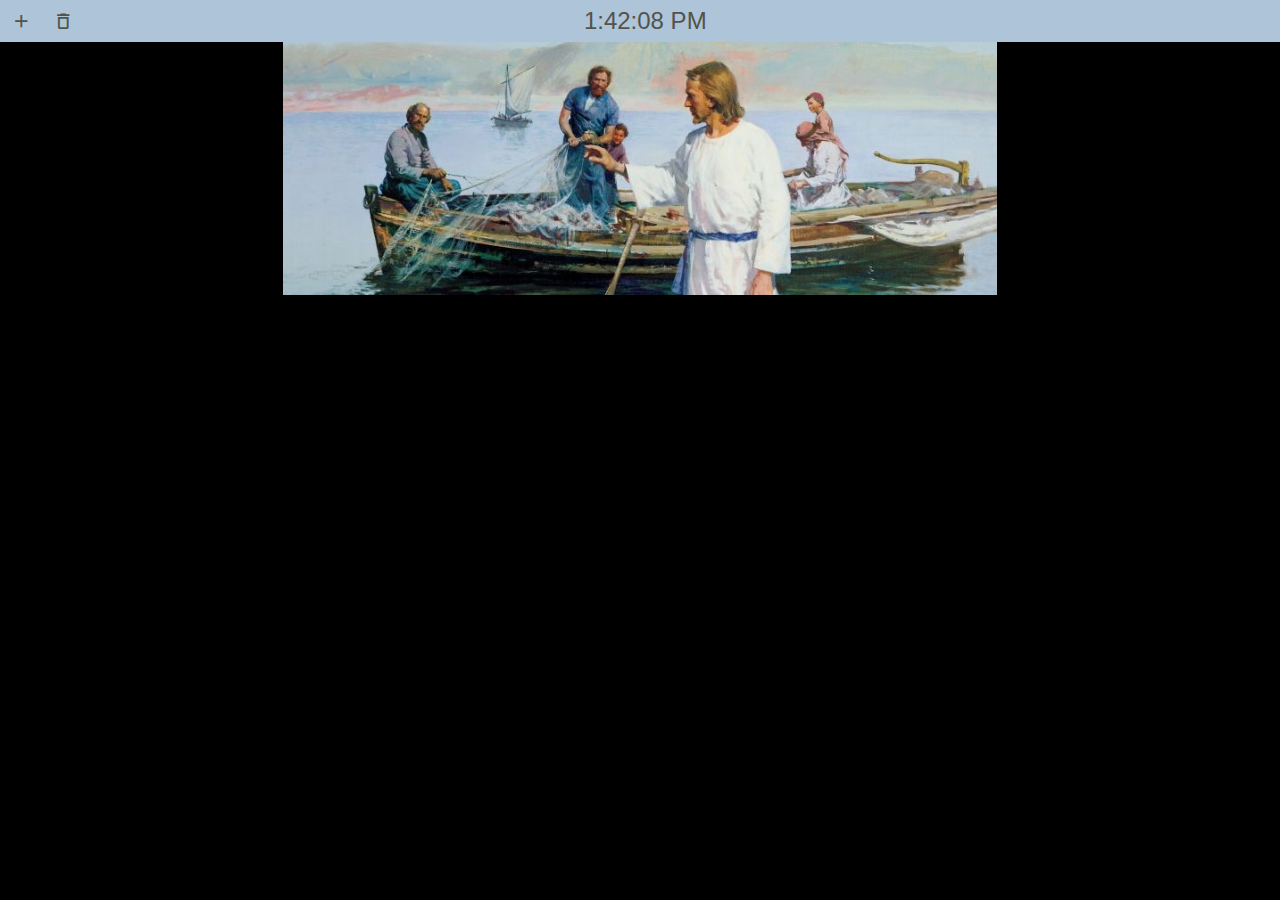
==== commit d38769d6: "pre-release" ====
--- a/index.html
+++ b/index.html
@@ -24,7 +24,9 @@
     <script src="scripts/listener.js" defer></script>
     <script src="scripts/database.js" defer></script>
     <script src="scripts/suggestions.js" defer></script>
+    <script src="scripts/timer.js" defer></script>
     <script src="scripts/ejs.min.js" defer></script>
+    <script src="scripts/ui.js" defer></script>
     <script src="scripts/index.js" defer></script>
 
     <title id="windowTitle" class="transText">Auto Suggest</title>
--- a/styles/style.css
+++ b/styles/style.css
@@ -127,6 +127,7 @@
     margin: 0;
     box-sizing: border-box;
     text-align: left;
+    color-scheme: dark;
 }
 
 #asBody button {
@@ -136,12 +137,14 @@
 #asBody input[type=text],
 #asBody input[type=search],
 #asBody input[type=time],
+#asBody input[type=date],
+#asBody input[type=datetime-local],
 #asBody select {
     height: 70%;
     padding: 4px;
     padding-left: 7px;
-    color: var(--on-surface);
-    background-color: var(--surface);
+    /* color: var(--on-surface); */
+    /* background-color: var(--surface); */
     border: 1px solid var(--secondary);
     border-radius: 2px;
     outline-color: var(--primary);
@@ -149,13 +152,17 @@
     min-width: 1rem;
 }
 
+#asBody .datetime {
+    font-family: monospace;
+}
+
 #asBody textarea {
     box-sizing: border-box;
     width: 100%;
     min-height: 8rem;
     padding: 4px;
-    background-color: var(--surface);
-    color: var(--on-surface);
+    /* background-color: var(--surface); */
+    /* color: var(--on-surface); */
     border: 1px solid var(--secondary);
     outline-color: var(--primary);
     font-family: var(--appFont);
@@ -501,7 +508,7 @@
     font-size: 2em;
     font-weight: normal;
     line-height: 1.5em;
-    padding-bottom: 3.5em;
+    /* padding-bottom: 3.5em; */
     /* color: var(--hyperlink); */
 }
 
@@ -1273,6 +1280,11 @@
     font-family: icon;
     font-size: 1.5rem;
     content: '\e923';
+}
+
+#pageTitle {
+    font-size: x-large;
+    text-align: center;
 }
 
 #tabContentBookmarks a span.bookmarkPageTitle,
--- a/styles/style.css
+++ b/styles/style.css
@@ -127,6 +127,7 @@
     margin: 0;
     box-sizing: border-box;
     text-align: left;
+    color-scheme: dark;
 }
 
 #asBody button {
@@ -136,12 +137,14 @@
 #asBody input[type=text],
 #asBody input[type=search],
 #asBody input[type=time],
+#asBody input[type=date],
+#asBody input[type=datetime-local],
 #asBody select {
     height: 70%;
     padding: 4px;
     padding-left: 7px;
-    color: var(--on-surface);
-    background-color: var(--surface);
+    /* color: var(--on-surface); */
+    /* background-color: var(--surface); */
     border: 1px solid var(--secondary);
     border-radius: 2px;
     outline-color: var(--primary);
@@ -149,13 +152,17 @@
     min-width: 1rem;
 }
 
+#asBody .datetime {
+    font-family: monospace;
+}
+
 #asBody textarea {
     box-sizing: border-box;
     width: 100%;
     min-height: 8rem;
     padding: 4px;
-    background-color: var(--surface);
-    color: var(--on-surface);
+    /* background-color: var(--surface); */
+    /* color: var(--on-surface); */
     border: 1px solid var(--secondary);
     outline-color: var(--primary);
     font-family: var(--appFont);
@@ -501,7 +508,7 @@
     font-size: 2em;
     font-weight: normal;
     line-height: 1.5em;
-    padding-bottom: 3.5em;
+    /* padding-bottom: 3.5em; */
     /* color: var(--hyperlink); */
 }
 
@@ -1273,6 +1280,11 @@
     font-family: icon;
     font-size: 1.5rem;
     content: '\e923';
+}
+
+#pageTitle {
+    font-size: x-large;
+    text-align: center;
 }
 
 #tabContentBookmarks a span.bookmarkPageTitle,
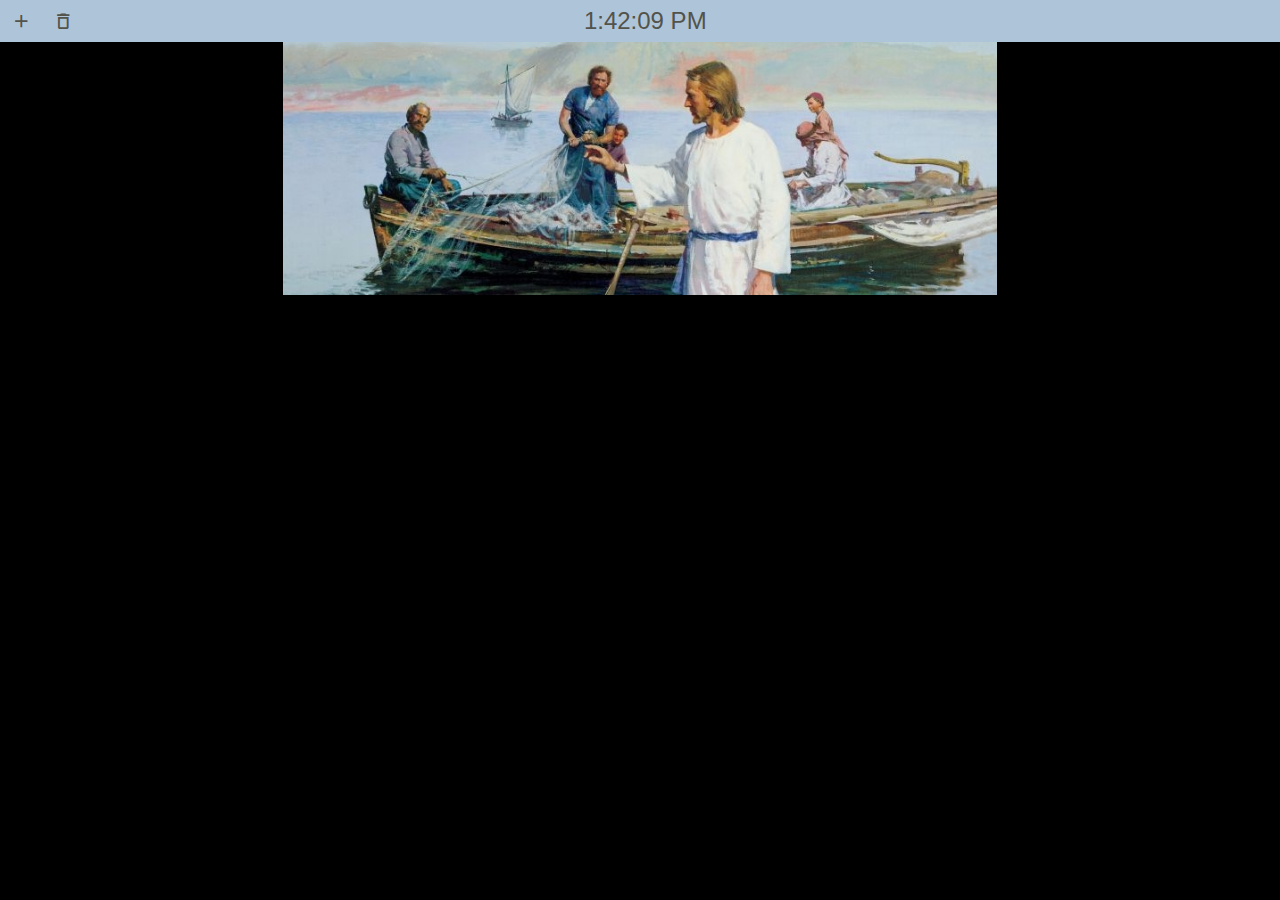
==== commit a1f0e090: "colors and icon" ====
--- a/index.html
+++ b/index.html
@@ -10,8 +10,8 @@
     <link rel="apple-touch-icon" href="images/icons/icon-180x180.png">
     <link rel="apple-touch-icon" href="images/icons/icon-512x512.png">
     <link rel="shortcut icon" type="image/png" href="favicon.ico" />
-    <meta name="apple-mobile-web-app-status-bar" content="#000000">
-    <meta name="theme-color" content="#000000">
+    <meta name="apple-mobile-web-app-status-bar" content="#AEC4D8">
+    <meta name="theme-color" content="#AEC4D8">
 
     <link rel="preload" href="styles/style.css" as="style" onload="this.onload=null;this.rel='stylesheet'">
     <link rel="preload" href="styles/icon.css" as="style" onload="this.onload=null;this.rel='stylesheet'">
